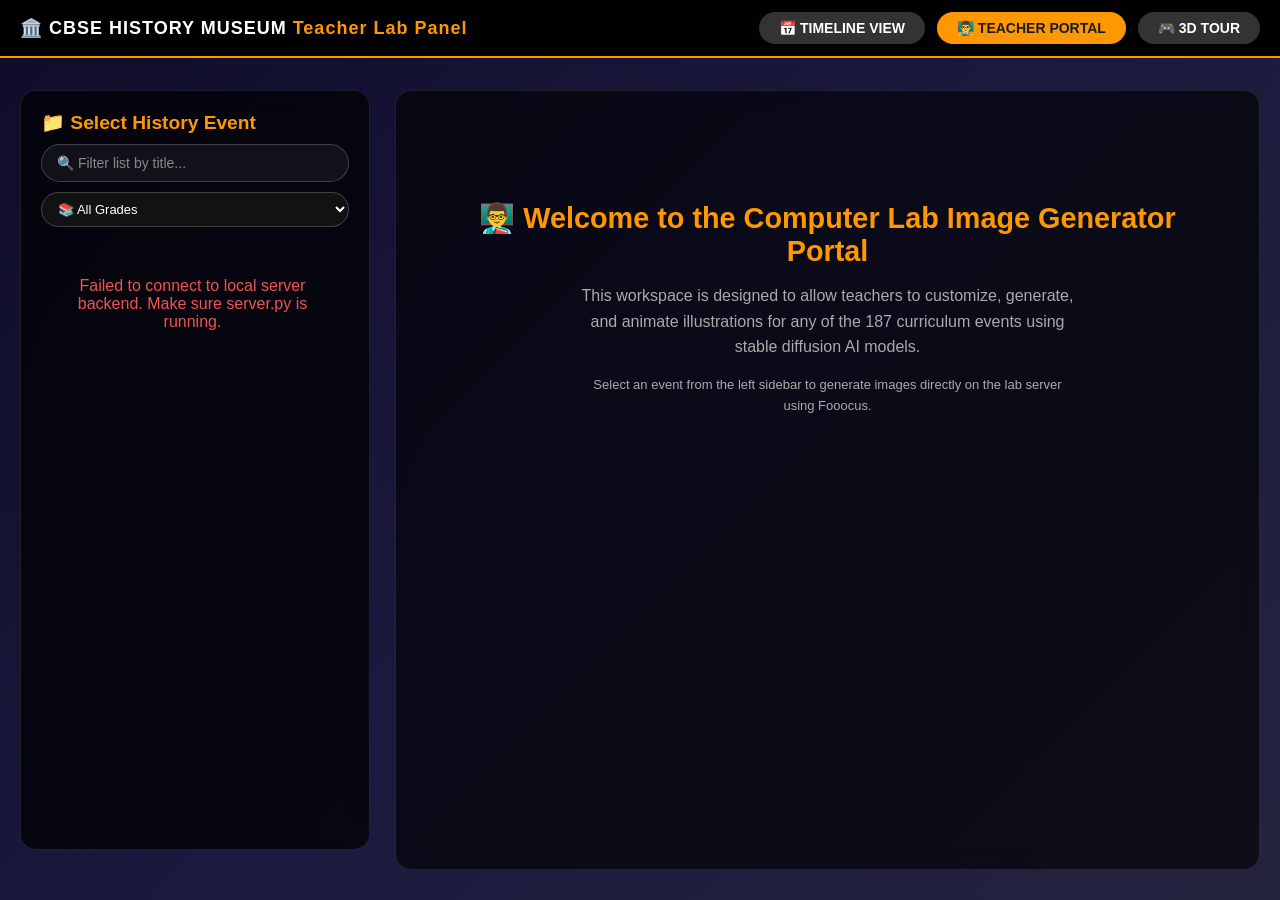
==== admin.html @ 022af776 "Reduce GIF assets and add teacher Fooocus guidance" ====
<!DOCTYPE html>
<html lang="en">
<head>
    <meta charset="UTF-8">
    <meta name="viewport" content="width=device-width, initial-scale=1.0">
    <title>Teacher Portal: Lab Image Creator | CBSE History Museum</title>
    <link rel="stylesheet" href="timeline.css">
    <style>
        .admin-layout {
            display: grid;
            grid-template-columns: 350px 1fr;
            gap: 25px;
            padding: 90px 20px 30px;
            max-width: 1400px;
            margin: 0 auto;
            min-height: 100vh;
        }

        @media (max-width: 900px) {
            .admin-layout {
                grid-template-columns: 1fr;
            }
        }

        /* Left Side: Sidebar list */
        .sidebar {
            background: rgba(0, 0, 0, 0.7);
            backdrop-filter: blur(10px);
            border-radius: 16px;
            border: 1px solid rgba(255, 255, 255, 0.1);
            padding: 20px;
            display: flex;
            flex-direction: column;
            height: calc(100vh - 140px);
            position: sticky;
            top: 90px;
        }

        .sidebar-header {
            margin-bottom: 15px;
        }

        .sidebar-header h2 {
            font-size: 1.2rem;
            color: #ff9800;
            margin-bottom: 10px;
            display: flex;
            align-items: center;
            gap: 8px;
        }

        .sidebar-search {
            width: 100%;
            padding: 10px 15px;
            border-radius: 20px;
            border: 1px solid rgba(255, 255, 255, 0.2);
            background: rgba(255, 255, 255, 0.05);
            color: white;
            outline: none;
            margin-bottom: 10px;
            font-size: 14px;
        }

        .sidebar-search::placeholder {
            color: #888;
        }

        .sidebar-filter {
            width: 100%;
            padding: 8px 12px;
            border-radius: 20px;
            border: 1px solid rgba(255, 255, 255, 0.2);
            background: rgba(20, 20, 20, 0.9);
            color: white;
            outline: none;
            margin-bottom: 15px;
            font-size: 13px;
        }

        .events-list {
            overflow-y: auto;
            flex-grow: 1;
            display: flex;
            flex-direction: column;
            gap: 8px;
            padding-right: 5px;
        }

        .event-item-btn {
            background: rgba(255, 255, 255, 0.03);
            border: 1px solid rgba(255, 255, 255, 0.05);
            border-radius: 10px;
            padding: 12px;
            text-align: left;
            color: white;
            cursor: pointer;
            transition: all 0.2s ease;
            display: flex;
            flex-direction: column;
            gap: 4px;
        }

        .event-item-btn:hover {
            background: rgba(255, 152, 0, 0.1);
            border-color: rgba(255, 152, 0, 0.3);
        }

        .event-item-btn.active {
            background: rgba(255, 152, 0, 0.2);
            border-color: #ff9800;
            box-shadow: 0 0 10px rgba(255, 152, 0, 0.2);
        }

        .event-item-title {
            font-weight: bold;
            font-size: 14px;
            line-height: 1.3;
        }

        .event-item-meta {
            font-size: 11px;
            color: #aaa;
            display: flex;
            justify-content: space-between;
            align-items: center;
        }

        .status-indicator {
            font-size: 10px;
            padding: 2px 6px;
            border-radius: 10px;
            font-weight: bold;
        }

        .status-fallback {
            background: rgba(255, 255, 255, 0.1);
            color: #ccc;
        }

        .status-custom {
            background: rgba(76, 175, 80, 0.2);
            color: #4caf50;
            border: 1px solid #4caf50;
        }

        /* Right Side: Creator Panel */
        .creator-panel {
            background: rgba(0, 0, 0, 0.6);
            backdrop-filter: blur(10px);
            border-radius: 16px;
            border: 1px solid rgba(255, 255, 255, 0.1);
            padding: 30px;
            display: flex;
            flex-direction: column;
            gap: 25px;
        }

        .welcome-view {
            text-align: center;
            padding: 80px 20px;
            display: flex;
            flex-direction: column;
            align-items: center;
            justify-content: center;
            gap: 15px;
        }

        .welcome-view h2 {
            color: #ff9800;
            font-size: 1.8rem;
        }

        .welcome-view p {
            color: #aaa;
            max-width: 500px;
            line-height: 1.6;
        }

        .creator-grid {
            display: grid;
            grid-template-columns: 1fr 1fr;
            gap: 25px;
        }

        @media (max-width: 1100px) {
            .creator-grid {
                grid-template-columns: 1fr;
            }
        }

        .preview-column {
            display: flex;
            flex-direction: column;
            gap: 20px;
        }

        .form-column {
            display: flex;
            flex-direction: column;
            gap: 20px;
        }

        /* Preview Card */
        .preview-card {
            background: rgba(255, 255, 255, 0.03);
            border: 1px solid rgba(255, 255, 255, 0.1);
            border-radius: 16px;
            overflow: hidden;
            display: flex;
            flex-direction: column;
            position: relative;
        }

        .preview-image-box {
            width: 100%;
            height: 250px;
            position: relative;
            background: #111;
            overflow: hidden;
        }

        .preview-image {
            width: 100%;
            height: 100%;
            object-fit: cover;
            position: absolute;
            top: 0;
            left: 0;
        }

        .preview-image.animate {
            animation: kenburns 20s infinite ease-in-out;
        }

        .badge-ai-indicator {
            position: absolute;
            top: 15px;
            left: 15px;
            background: linear-gradient(45deg, #4caf50, #8bc34a);
            color: white;
            padding: 4px 10px;
            border-radius: 12px;
            font-size: 10px;
            font-weight: bold;
            z-index: 10;
        }

        .badge-fallback-indicator {
            position: absolute;
            top: 15px;
            left: 15px;
            background: rgba(0, 0, 0, 0.7);
            color: #bbb;
            border: 1px solid rgba(255, 255, 255, 0.2);
            padding: 4px 10px;
            border-radius: 12px;
            font-size: 10px;
            font-weight: bold;
            z-index: 10;
        }

        .preview-details {
            padding: 20px;
            border-top: 1px solid rgba(255, 255, 255, 0.05);
        }

        .preview-details .title {
            font-size: 1.3rem;
            font-weight: bold;
            margin-bottom: 6px;
            color: #ff9800;
        }

        .preview-details .sub {
            font-size: 0.85rem;
            color: #aaa;
            margin-bottom: 12px;
        }

        .preview-metadata {
            display: flex;
            gap: 10px;
            flex-wrap: wrap;
        }

        .meta-pill {
            background: rgba(255, 255, 255, 0.08);
            padding: 4px 10px;
            border-radius: 8px;
            font-size: 11px;
            color: #ddd;
        }

        /* Form fields */
        .form-group {
            display: flex;
            flex-direction: column;
            gap: 8px;
        }

        .form-group label {
            font-size: 0.9rem;
            font-weight: bold;
            color: #ff9800;
            text-transform: uppercase;
            letter-spacing: 0.5px;
        }

        .form-input {
            width: 100%;
            padding: 12px;
            border-radius: 10px;
            border: 1px solid rgba(255, 255, 255, 0.15);
            background: rgba(0, 0, 0, 0.5);
            color: white;
            font-size: 14px;
            outline: none;
            transition: border-color 0.2s;
        }

        .form-input:focus {
            border-color: #ff9800;
        }

        textarea.form-input {
            height: 100px;
            resize: vertical;
            line-height: 1.5;
        }

        /* Generation modes selectors */
        .mode-selectors {
            display: grid;
            grid-template-columns: repeat(3, 1fr);
            gap: 10px;
        }

        .mode-option {
            background: rgba(255, 255, 255, 0.03);
            border: 1px solid rgba(255, 255, 255, 0.1);
            border-radius: 12px;
            padding: 12px 10px;
            cursor: pointer;
            text-align: center;
            transition: all 0.2s;
            display: flex;
            flex-direction: column;
            align-items: center;
            gap: 6px;
        }

        .mode-option:hover {
            background: rgba(255, 152, 0, 0.05);
            border-color: rgba(255, 152, 0, 0.3);
        }

        .mode-option.active {
            background: rgba(255, 152, 0, 0.15);
            border-color: #ff9800;
            box-shadow: 0 0 10px rgba(255, 152, 0, 0.15);
        }

        .mode-option .icon {
            font-size: 1.3rem;
        }

        .mode-option .title {
            font-weight: bold;
            font-size: 11px;
            color: white;
        }

        .mode-option .sub {
            font-size: 9px;
            color: #aaa;
        }

        /* Actions */
        .actions-row {
            display: flex;
            gap: 15px;
        }

        .btn-primary {
            flex: 2;
            background: #ff9800;
            color: #1a1a2e;
            border: none;
            padding: 14px 20px;
            border-radius: 12px;
            font-weight: bold;
            font-size: 14px;
            cursor: pointer;
            transition: all 0.2s ease;
            display: flex;
            align-items: center;
            justify-content: center;
            gap: 8px;
        }

        .btn-primary:hover:not(:disabled) {
            background: #ffb74d;
            box-shadow: 0 0 15px rgba(255, 152, 0, 0.4);
            transform: translateY(-1px);
        }

        .btn-primary:disabled {
            background: #555;
            color: #888;
            cursor: not-allowed;
        }

        .btn-secondary {
            flex: 1;
            background: rgba(255, 255, 255, 0.08);
            border: 1px solid rgba(255, 255, 255, 0.15);
            color: white;
            padding: 14px 20px;
            border-radius: 12px;
            font-weight: bold;
            font-size: 14px;
            cursor: pointer;
            transition: all 0.2s ease;
        }

        .btn-secondary:hover:not(:disabled) {
            background: rgba(255, 255, 255, 0.15);
        }

        /* Progress terminal */
        .terminal-box {
            background: #080810;
            border: 1px solid rgba(255, 255, 255, 0.1);
            border-radius: 12px;
            padding: 15px;
            font-family: 'Courier New', Courier, monospace;
            font-size: 12px;
            height: 120px;
            overflow-y: auto;
            display: flex;
            flex-direction: column;
            gap: 5px;
            color: #a5d6a7;
        }

        .terminal-box .error-log {
            color: #ef5350;
        }

        .terminal-box .info-log {
            color: #ffb74d;
        }

        .doc-panel {
            background: rgba(255, 255, 255, 0.02);
            border-radius: 12px;
            border: 1px dashed rgba(255, 255, 255, 0.15);
            padding: 20px;
        }

        .doc-panel h3 {
            color: #ff9800;
            font-size: 0.95rem;
            margin-bottom: 10px;
            text-transform: uppercase;
            letter-spacing: 0.5px;
        }

        .doc-panel ul {
            padding-left: 20px;
            display: flex;
            flex-direction: column;
            gap: 6px;
            font-size: 12px;
            color: #ccc;
            line-height: 1.5;
        }

        .doc-panel code {
            background: rgba(0, 0, 0, 0.5);
            padding: 2px 6px;
            border-radius: 4px;
            color: #ffe0b2;
            font-family: monospace;
        }
    </style>
</head>
<body>

    <div class="mode-toggle-bar">
        <div class="logo">🏛️ CBSE HISTORY MUSEUM <span>Teacher Lab Panel</span></div>
        <div class="mode-buttons">
            <a href="index.html" class="mode-btn">📅 TIMELINE VIEW</a>
            <a href="admin.html" class="mode-btn active">👨‍🏫 TEACHER PORTAL</a>
            <a href="3d.html" class="mode-btn">🎮 3D TOUR</a>
        </div>
    </div>

    <div class="admin-layout">
        <!-- Left: Event Selector Sidebar -->
        <aside class="sidebar">
            <div class="sidebar-header">
                <h2>📁 Select History Event</h2>
                <input type="text" id="eventSearch" class="sidebar-search" placeholder="🔍 Filter list by title...">
                <select id="gradeFilter" class="sidebar-filter">
                    <option value="all">📚 All Grades</option>
                    <option value="Grade 6">📘 Grade 6</option>
                    <option value="Grade 7">📙 Grade 7</option>
                    <option value="Grade 8">📕 Grade 8</option>
                    <option value="Grade 9">📗 Grade 9</option>
                    <option value="Grade 10">📓 Grade 10</option>
                </select>
            </div>
            
            <div class="events-list" id="eventsListContainer">
                <div style="text-align: center; color: #888; padding: 20px;">Loading events...</div>
            </div>
        </aside>

        <!-- Right: Generator Panel -->
        <main class="creator-panel" id="creatorPanel">
            <div class="welcome-view" id="welcomeView">
                <h2>👨‍🏫 Welcome to the Computer Lab Image Generator Portal</h2>
                <p>This workspace is designed to allow teachers to customize, generate, and animate illustrations for any of the 187 curriculum events using stable diffusion AI models.</p>
                <p style="font-size: 13px;">Select an event from the left sidebar to generate images directly on the lab server using Fooocus.</p>
            </div>

            <div id="editorContent" style="display: none;">
                <div class="creator-grid">
                    <!-- Column 1: Live Preview -->
                    <section class="preview-column">
                        <div class="preview-card">
                            <div id="imageStatusBadge" class="badge-fallback-indicator">CLOCK FALLBACK</div>
                            <div class="preview-image-box">
                                <img id="currentImagePreview" src="images/history_fallback.png" class="preview-image animate" alt="Preview Image">
                            </div>
                            <div class="preview-details">
                                <div id="previewTitle" class="title">Event Title</div>
                                <div id="previewSubtitle" class="sub">Subtitle | Chapter Info</div>
                                <div class="preview-metadata">
                                    <span id="previewGrade" class="meta-pill">Grade 6</span>
                                    <span id="previewYear" class="meta-pill">c. 3000 BCE</span>
                                    <span id="previewLocation" class="meta-pill">Location</span>
                                </div>
                            </div>
                        </div>

                        <!-- Live Details Page view -->
                        <a id="liveLinkBtn" href="#" target="_blank" class="btn-secondary" style="text-align: center; text-decoration: none;">
                            👁️ View Live in Museum Details
                        </a>

                        <div class="doc-panel">
                            <h3>⚡ How to set up Fooocus in your Lab</h3>
                            <ul>
                                <li>Ensure the Fooocus server is running on the lab network (typically: <code>http://127.0.0.1:7865</code>).</li>
                                <li>Make sure API access is enabled. If you use a customized Fooocus API server wrapper, specify the host IP in the form.</li>
                                <li>Use **Cloud Mode (Pollinations)** to test and play without running Fooocus locally.</li>
                                <li>The server will automatically crop, downscale, compile a high-quality Ken Burns panning motion GIF, and update <code>events_data.json</code> instantly!</li>
                            </ul>
                        </div>
                    </section>

                    <!-- Column 2: Generator controls -->
                    <section class="form-column">
                        <div class="form-group">
                            <label>1. Prompt Generator</label>
                            <textarea id="promptInput" class="form-input" placeholder="Type image prompt..."></textarea>
                            <span style="font-size: 11px; color: #888;">Feel free to customize the historical setting, color palette, or artistic style (e.g. oil painting, ancient sculpture, cinematic).</span>
                        </div>

                        <div class="form-group">
                            <label>2. Image Generator Mode</label>
                            <div class="mode-selectors">
                                <div class="mode-option active" data-mode="fooocus">
                                    <span class="icon">💻</span>
                                    <span class="title">Fooocus Local</span>
                                    <span class="sub">Lab Server (Gradio)</span>
                                </div>
                                <div class="mode-option" data-mode="pollinations">
                                    <span class="icon">☁️</span>
                                    <span class="title">Pollinations</span>
                                    <span class="sub">Cloud (No GPU needed)</span>
                                </div>
                                <div class="mode-option" data-mode="procedural">
                                    <span class="icon">🎴</span>
                                    <span class="title">Procedural</span>
                                    <span class="sub">Text Display Card</span>
                                </div>
                            </div>
                        </div>

                        <div class="form-group">
                            <label>3. Animation Effect</label>
                            <select id="animationEffect" class="form-input">
                                <option value="auto" selected>✨ Auto-Detect (Based on Image Content)</option>
                                <option value="kenburns">🎬 Ken Burns (Zoom & Pan)</option>
                                <option value="fire">🔥 Campfire Burn (Flickering & Sparks)</option>
                                <option value="wheel">🌀 Spinning Wheel (Rotation)</option>
                            </select>
                        </div>

                        <div class="form-group" id="hostUrlGroup">
                            <label>4. Local Fooocus Server URL</label>
                            <input type="text" id="hostUrl" class="form-input" value="http://127.0.0.1:7865">
                        </div>

                        <div class="form-group">
                            <label>5. Compilation Console</label>
                            <div class="terminal-box" id="terminalLogs">
                                <div>Console ready. Select generating method and click submit.</div>
                            </div>
                        </div>

                        <div class="actions-row">
                            <button id="btnGenerate" class="btn-primary">
                                🎨 Generate Animated GIF
                            </button>
                            <button id="btnReset" class="btn-secondary" style="border-color: #ef5350; color: #ef5350;">
                                🔄 Reset to Default
                            </button>
                        </div>
                    </section>
                </div>
            </div>
        </main>
    </div>

    <script>
        let allEvents = [];
        let selectedEvent = null;
        let currentMode = "fooocus";

        // Load all events from server
        async function fetchEvents() {
            try {
                const res = await fetch("/api/events");
                allEvents = await res.json();
                renderEventsList();
            } catch (err) {
                console.error("Failed to load events:", err);
                document.getElementById("eventsListContainer").innerHTML = 
                    `<div style="color: #ef5350; text-align: center; padding: 20px;">Failed to connect to local server backend. Make sure server.py is running.</div>`;
            }
        }

        // Render Sidebar List
        function renderEventsList() {
            const container = document.getElementById("eventsListContainer");
            const searchVal = document.getElementById("eventSearch").value.toLowerCase();
            const gradeVal = document.getElementById("gradeFilter").value;

            let filtered = allEvents;

            if (gradeVal !== "all") {
                filtered = filtered.filter(e => e.grade === gradeVal || e.grade.includes(gradeVal.replace("Grade ", "")));
            }

            if (searchVal.trim() !== "") {
                filtered = filtered.filter(e => 
                    e.title.toLowerCase().includes(searchVal) || 
                    e.subtitle.toLowerCase().includes(searchVal) ||
                    e.era.toLowerCase().includes(searchVal)
                );
            }

            if (filtered.length === 0) {
                container.innerHTML = `<div style="text-align: center; color: #666; padding: 20px;">No events match your filters</div>`;
                return;
            }

            container.innerHTML = filtered.map(event => {
                const isCustom = event.is_ai_image && event.image !== "images/history_fallback.png";
                const badgeClass = isCustom ? "status-custom" : "status-fallback";
                const badgeText = isCustom ? "CUSTOM GIF" : "CLOCK FALLBACK";
                const isActive = selectedEvent && selectedEvent.id === event.id ? "active" : "";

                return `
                    <div class="event-item-btn ${isActive}" onclick="selectEvent(${event.id})">
                        <div class="event-item-title">${escapeHtml(event.title)}</div>
                        <div class="event-item-meta">
                            <span>📅 ${escapeHtml(event.year)}</span>
                            <span class="status-indicator ${badgeClass}">${badgeText}</span>
                        </div>
                    </div>
                `;
            }).join("");
        }

        function escapeHtml(str) {
            return String(str || "").replace(/[&<>"']/g, m => ({
                "&": "&amp;", "<": "&lt;", ">": "&gt;", '"': "&quot;", "'": "&#39;"
            }[m]));
        }

        // Handle Event Selection
        function selectEvent(id) {
            selectedEvent = allEvents.find(e => e.id === id);
            
            // Highlight selected in sidebar
            renderEventsList();

            // Hide welcome, show editor
            document.getElementById("welcomeView").style.display = "none";
            document.getElementById("editorContent").style.display = "block";

            // Populate preview details
            document.getElementById("previewTitle").textContent = selectedEvent.title;
            document.getElementById("previewSubtitle").textContent = selectedEvent.subtitle;
            document.getElementById("previewGrade").textContent = selectedEvent.grade;
            document.getElementById("previewYear").textContent = selectedEvent.year;
            document.getElementById("previewLocation").textContent = `📍 ${selectedEvent.location}`;
            
            const previewImg = document.getElementById("currentImagePreview");
            // Set image with cache-buster to force reload when updated
            previewImg.src = selectedEvent.image + "?cb=" + new Date().getTime();
            
            // Badge
            const badge = document.getElementById("imageStatusBadge");
            if (selectedEvent.is_ai_image && selectedEvent.image !== "images/history_fallback.png") {
                badge.className = "badge-ai-indicator";
                badge.textContent = "CUSTOM GIF MOTION";
            } else {
                badge.className = "badge-fallback-indicator";
                badge.textContent = "CLOCK FALLBACK";
            }

            // Live link
            document.getElementById("liveLinkBtn").href = `detail.html?id=${selectedEvent.id}`;

            // Populate default prompt template
            let cause_text = selectedEvent.cause_effect || "";
            cause_text = cause_text.replace("Cause & effect details not available.", "").trim();
            const clean_cause = cause_text.substring(0, 100);
            
            const defaultPrompt = `A historical illustration representing ${selectedEvent.title}. ${clean_cause} Era: ${selectedEvent.era}, Year: ${selectedEvent.year}. Dramatic lighting, oil painting illustration style, highly detailed, masterwork.`;
            document.getElementById("promptInput").value = defaultPrompt;

            // Default to smart auto-detection
            document.getElementById("animationEffect").value = "auto";

            // Clear terminal
            document.getElementById("terminalLogs").innerHTML = `<div>Selected event ${selectedEvent.id}: "${selectedEvent.title}"</div>`;
        }

        // Log to terminal box
        function logToTerminal(message, type = "success") {
            const box = document.getElementById("terminalLogs");
            const div = document.createElement("div");
            if (type === "error") {
                div.className = "error-log";
            } else if (type === "info") {
                div.className = "info-log";
            }
            div.textContent = `[${new Date().toLocaleTimeString()}] ${message}`;
            box.appendChild(div);
            box.scrollTop = box.scrollHeight;
        }

        // Mode toggling
        document.querySelectorAll(".mode-option").forEach(opt => {
            opt.addEventListener("click", () => {
                document.querySelectorAll(".mode-option").forEach(el => el.classList.remove("active"));
                opt.classList.add("active");
                currentMode = opt.dataset.mode;

                const hostGroup = document.getElementById("hostUrlGroup");
                if (currentMode === "fooocus") {
                    hostGroup.style.display = "flex";
                } else {
                    hostGroup.style.display = "none";
                }
                logToTerminal(`Switched mode to ${currentMode.toUpperCase()}`, "info");
            });
        });

        // Trigger Generator
        document.getElementById("btnGenerate").addEventListener("click", async () => {
            if (!selectedEvent) return;

            const prompt = document.getElementById("promptInput").value.trim();
            const host = document.getElementById("hostUrl").value.trim();
            
            if (prompt === "") {
                alert("Please write a prompt.");
                return;
            }

            const btn = document.getElementById("btnGenerate");
            btn.disabled = true;
            btn.textContent = "⌛ Compiling GIF...";

            logToTerminal(`Starting generation process (Mode: ${currentMode.toUpperCase()})...`, "info");
            logToTerminal(`Prompt: "${prompt}"`, "info");
            
            if (currentMode === "fooocus") {
                logToTerminal(`Targeting Fooocus Local Server: ${host}`, "info");
            }

            try {
                const response = await fetch("/api/generate", {
                    method: "POST",
                    headers: { "Content-Type": "application/json" },
                    body: JSON.stringify({
                        id: selectedEvent.id,
                        prompt: prompt,
                        mode: currentMode,
                        host: host,
                        effect: document.getElementById("animationEffect").value
                    })
                });

                const data = await response.json();
                
                if (response.ok && data.success) {
                    const detectedStr = {
                        "fire": "🔥 Campfire Burn (Flickering & Sparks)",
                        "wheel": "🌀 Spinning Wheel (Rotation)",
                        "kenburns": "🎬 Ken Burns (Zoom & Pan)"
                    }[data.detected_effect] || data.detected_effect;
                    
                    logToTerminal(`GIF generation successful! File saved to: ${data.image_path}`);
                    logToTerminal(`Auto-detected animation effect applied: ${detectedStr}`, "info");
                    logToTerminal(`Timeline JSON database has been updated automatically.`);
                    
                    // Reload event details
                    selectedEvent.image = data.image_path;
                    selectedEvent.is_ai_image = true;
                    
                    // Force refresh preview image
                    const previewImg = document.getElementById("currentImagePreview");
                    previewImg.src = data.image_path + "?cb=" + new Date().getTime();
                    
                    const badge = document.getElementById("imageStatusBadge");
                    badge.className = "badge-ai-indicator";
                    badge.textContent = "CUSTOM GIF MOTION";

                    // Update local event object in array
                    const idx = allEvents.findIndex(e => e.id === selectedEvent.id);
                    if (idx !== -1) {
                        allEvents[idx].image = data.image_path;
                        allEvents[idx].is_ai_image = true;
                    }
                    renderEventsList();
                } else {
                    logToTerminal(`Error: ${data.message || 'Unknown server error'}`, "error");
                }
            } catch (err) {
                console.error("Generator request failed:", err);
                logToTerminal(`Connection Error: Server did not respond. Check backend server logs.`, "error");
            } finally {
                btn.disabled = false;
                btn.textContent = "🎨 Generate Animated GIF";
            }
        });

        // Reset to clock fallback
        document.getElementById("btnReset").addEventListener("click", async () => {
            if (!selectedEvent) return;

            if (!confirm(`Are you sure you want to reset "${selectedEvent.title}" back to the default clock fallback? This will remove the custom GIF.`)) {
                return;
            }

            const btn = document.getElementById("btnReset");
            btn.disabled = true;

            logToTerminal(`Resetting event ${selectedEvent.id} back to fallback...`, "info");

            try {
                const response = await fetch("/api/reset_event", {
                    method: "POST",
                    headers: { "Content-Type": "application/json" },
                    body: JSON.stringify({ id: selectedEvent.id })
                });

                const data = await response.json();
                if (response.ok && data.success) {
                    logToTerminal(`Event reset successful.`);
                    
                    selectedEvent.image = "images/history_fallback.png";
                    selectedEvent.is_ai_image = false;
                    
                    const previewImg = document.getElementById("currentImagePreview");
                    previewImg.src = "images/history_fallback.png";
                    
                    const badge = document.getElementById("imageStatusBadge");
                    badge.className = "badge-fallback-indicator";
                    badge.textContent = "CLOCK FALLBACK";

                    const idx = allEvents.findIndex(e => e.id === selectedEvent.id);
                    if (idx !== -1) {
                        allEvents[idx].image = "images/history_fallback.png";
                        allEvents[idx].is_ai_image = false;
                    }
                    renderEventsList();
                } else {
                    logToTerminal(`Error: ${data.message || 'Unknown error during reset'}`, "error");
                }
            } catch (err) {
                logToTerminal(`Connection Error: Reset request failed.`, "error");
            } finally {
                btn.disabled = false;
            }
        });

        // Setup search/filter events
        document.getElementById("eventSearch").addEventListener("input", renderEventsList);
        document.getElementById("gradeFilter").addEventListener("change", renderEventsList);

        // Fetch initial list
        fetchEvents();
    </script>
</body>
</html>
---- timeline.css ----
* {
    margin: 0;
    padding: 0;
    box-sizing: border-box;
}

body {
    font-family: 'Segoe UI', 'Poppins', 'Arial', sans-serif;
    background: linear-gradient(135deg, #0f0c29, #1a1a3e, #24243e);
    min-height: 100vh;
    color: white;
}

.mode-toggle-bar {
    position: fixed;
    top: 0;
    left: 0;
    right: 0;
    background: rgba(0, 0, 0, 0.95);
    backdrop-filter: blur(10px);
    padding: 12px 20px;
    display: flex;
    justify-content: space-between;
    align-items: center;
    flex-wrap: wrap;
    gap: 15px;
    z-index: 1000;
    border-bottom: 2px solid #ff9800;
}

.logo {
    font-size: 18px;
    font-weight: bold;
    letter-spacing: 1px;
}

.logo span {
    color: #ff9800;
}

.mode-buttons {
    display: flex;
    gap: 12px;
}

.mode-btn {
    background: #333;
    border: none;
    color: white;
    padding: 8px 20px;
    border-radius: 30px;
    cursor: pointer;
    font-size: 14px;
    font-weight: bold;
    text-decoration: none;
    transition: all 0.3s ease;
}

.mode-btn.active {
    background: #ff9800;
    color: #1a1a2e;
}

.mode-btn:hover {
    background: #ffb74d;
    color: #1a1a2e;
}

.timeline-view {
    padding: 80px 20px 50px;
    max-width: 1200px;
    margin: 0 auto;
}

.timeline-header {
    text-align: center;
    margin-bottom: 40px;
}

.timeline-header h1 {
    font-size: 32px;
    margin-bottom: 10px;
}

.timeline-header h1 span {
    color: #ff9800;
}

.timeline-header .subtitle {
    color: #ccc;
    font-size: 14px;
}

.timeline {
    position: relative;
    padding: 20px 0;
}

.timeline::before {
    content: '';
    position: absolute;
    left: 50%;
    transform: translateX(-50%);
    width: 4px;
    height: 100%;
    background: linear-gradient(to bottom, #ff9800, #ff5722, #ff9800);
    border-radius: 2px;
}

.timeline-item {
    position: relative;
    margin-bottom: 40px;
    display: flex;
    justify-content: center;
    width: 100%;
}

.timeline-item.left {
    justify-content: flex-start;
}

.timeline-item.right {
    justify-content: flex-end;
}

.timeline-content {
    width: 45%;
    background: rgba(0, 0, 0, 0.7);
    backdrop-filter: blur(5px);
    border-radius: 16px;
    padding: 20px;
    border-left: 5px solid;
    transition: transform 0.3s ease, box-shadow 0.3s ease;
    cursor: pointer;
}

.timeline-content:hover {
    transform: translateY(-5px);
    box-shadow: 0 15px 35px rgba(0, 0, 0, 0.3);
}

.year-badge {
    display: inline-block;
    background: #ff9800;
    color: #1a1a2e;
    padding: 4px 12px;
    border-radius: 20px;
    font-size: 12px;
    font-weight: bold;
    margin-bottom: 10px;
}

.timeline-content .title {
    font-size: 18px;
    font-weight: bold;
    margin-bottom: 8px;
}

.timeline-content .subtitle {
    font-size: 13px;
    color: #ccc;
    margin-bottom: 10px;
}

.grade-badge {
    display: inline-block;
    background: rgba(255, 255, 255, 0.2);
    padding: 2px 8px;
    border-radius: 15px;
    font-size: 10px;
    margin-right: 8px;
}

.location-badge {
    display: inline-block;
    background: rgba(255, 152, 0, 0.3);
    padding: 2px 8px;
    border-radius: 15px;
    font-size: 10px;
}

.cause-preview {
    font-size: 12px;
    color: #aaa;
    margin-top: 12px;
    padding-top: 10px;
    border-top: 1px solid #333;
}

.timeline-dot {
    position: absolute;
    left: 50%;
    transform: translateX(-50%);
    width: 16px;
    height: 16px;
    background: #ff9800;
    border-radius: 50%;
    border: 3px solid #fff;
    z-index: 2;
    top: 25px;
}

.era-label {
    position: absolute;
    left: 50%;
    transform: translateX(-50%);
    background: rgba(255, 152, 0, 0.2);
    padding: 5px 15px;
    border-radius: 30px;
    font-size: 12px;
    font-weight: bold;
    color: #ff9800;
    white-space: nowrap;
    z-index: 3;
}

.timeline-controls {
    position: sticky;
    top: 70px;
    background: rgba(0, 0, 0, 0.85);
    backdrop-filter: blur(10px);
    padding: 12px 20px;
    border-radius: 50px;
    display: flex;
    justify-content: center;
    gap: 15px;
    margin-bottom: 30px;
    flex-wrap: wrap;
    z-index: 100;
}

.nav-btn {
    background: #ff9800;
    border: none;
    padding: 8px 20px;
    border-radius: 30px;
    cursor: pointer;
    font-weight: bold;
    color: #1a1a2e;
    transition: all 0.2s ease;
}

.nav-btn:hover {
    background: #ffb74d;
    transform: scale(1.02);
}

.search-box {
    padding: 8px 15px;
    border-radius: 30px;
    border: none;
    width: 250px;
    outline: none;
}

.filter-buttons {
    display: flex;
    gap: 8px;
    flex-wrap: wrap;
}

.filter-btn {
    background: #333;
    border: none;
    color: white;
    padding: 5px 12px;
    border-radius: 20px;
    cursor: pointer;
    font-size: 12px;
    transition: all 0.2s ease;
}

.filter-btn.active {
    background: #ff9800;
    color: #1a1a2e;
}

.scroll-indicator {
    position: fixed;
    bottom: 20px;
    right: 20px;
    background: #ff9800;
    width: 40px;
    height: 40px;
    border-radius: 50%;
    display: flex;
    align-items: center;
    justify-content: center;
    cursor: pointer;
    z-index: 100;
    box-shadow: 0 2px 10px rgba(0, 0, 0, 0.3);
    transition: all 0.2s ease;
}

.scroll-indicator:hover {
    transform: scale(1.1);
}

.modal {
    display: none;
    position: fixed;
    top: 0;
    left: 0;
    right: 0;
    bottom: 0;
    background: rgba(0, 0, 0, 0.95);
    z-index: 2000;
    justify-content: center;
    align-items: center;
}

.modal-content {
    background: linear-gradient(135deg, #1a1a2e, #16213e);
    max-width: 550px;
    width: 90%;
    border-radius: 20px;
    padding: 30px;
    border-top: 5px solid #ff9800;
    max-height: 80%;
    overflow-y: auto;
}

.modal-content h2 {
    color: #ff9800;
    margin-bottom: 15px;
}

.modal-content .close {
    float: right;
    font-size: 28px;
    cursor: pointer;
    color: #aaa;
    transition: color 0.2s;
}

.modal-content .close:hover {
    color: white;
}

.modal-year {
    display: inline-block;
    background: #ff9800;
    color: #1a1a2e;
    padding: 4px 12px;
    border-radius: 20px;
    font-size: 12px;
    font-weight: bold;
    margin: 10px 0;
}

.modal-subtitle {
    color: #ccc;
    margin: 10px 0;
}

.modal-cause-effect {
    margin-top: 15px;
    line-height: 1.6;
}

.modal-location {
    margin-top: 15px;
    color: #ff9800;
}

.modal-grade {
    margin-top: 5px;
}

.timeline-message {
    text-align: center;
    padding: 50px;
}

@keyframes spin {
    from { transform: rotate(0deg); }
    to { transform: rotate(360deg); }
}

@media (max-width: 768px) {
    .mode-toggle-bar {
        flex-direction: column;
    }

    .timeline-view {
        padding-top: 120px;
    }

    .timeline-controls {
        top: 110px;
        flex-direction: column;
        align-items: center;
    }

    .timeline::before {
        left: 20px;
    }

    .timeline-item {
        justify-content: flex-start !important;
        padding-left: 40px;
    }

    .timeline-content {
        width: calc(100% - 40px);
    }

    .timeline-dot {
        left: 20px;
    }

    .era-label {
        display: none;
    }
}

::-webkit-scrollbar {
    width: 8px;
}

::-webkit-scrollbar-track {
    background: #1a1a2e;
}

::-webkit-scrollbar-thumb {
    background: #ff9800;
    border-radius: 4px;
}

.card-image-container {
    width: 100%;
    height: 160px;
    overflow: hidden;
    border-radius: 12px;
    margin-bottom: 15px;
    position: relative;
}

.card-image {
    width: 100%;
    height: 100%;
    object-fit: cover;
    transition: transform 0.5s ease;
}

.timeline-content:hover .card-image {
    transform: scale(1.06);
}

.ai-label-badge {
    position: absolute;
    top: 10px;
    left: 10px;
    background: linear-gradient(45deg, #9c27b0, #e91e63);
    color: white;
    padding: 3px 10px;
    border-radius: 12px;
    font-size: 9px;
    font-weight: bold;
    letter-spacing: 0.5px;
    box-shadow: 0 2px 8px rgba(0, 0, 0, 0.4);
}
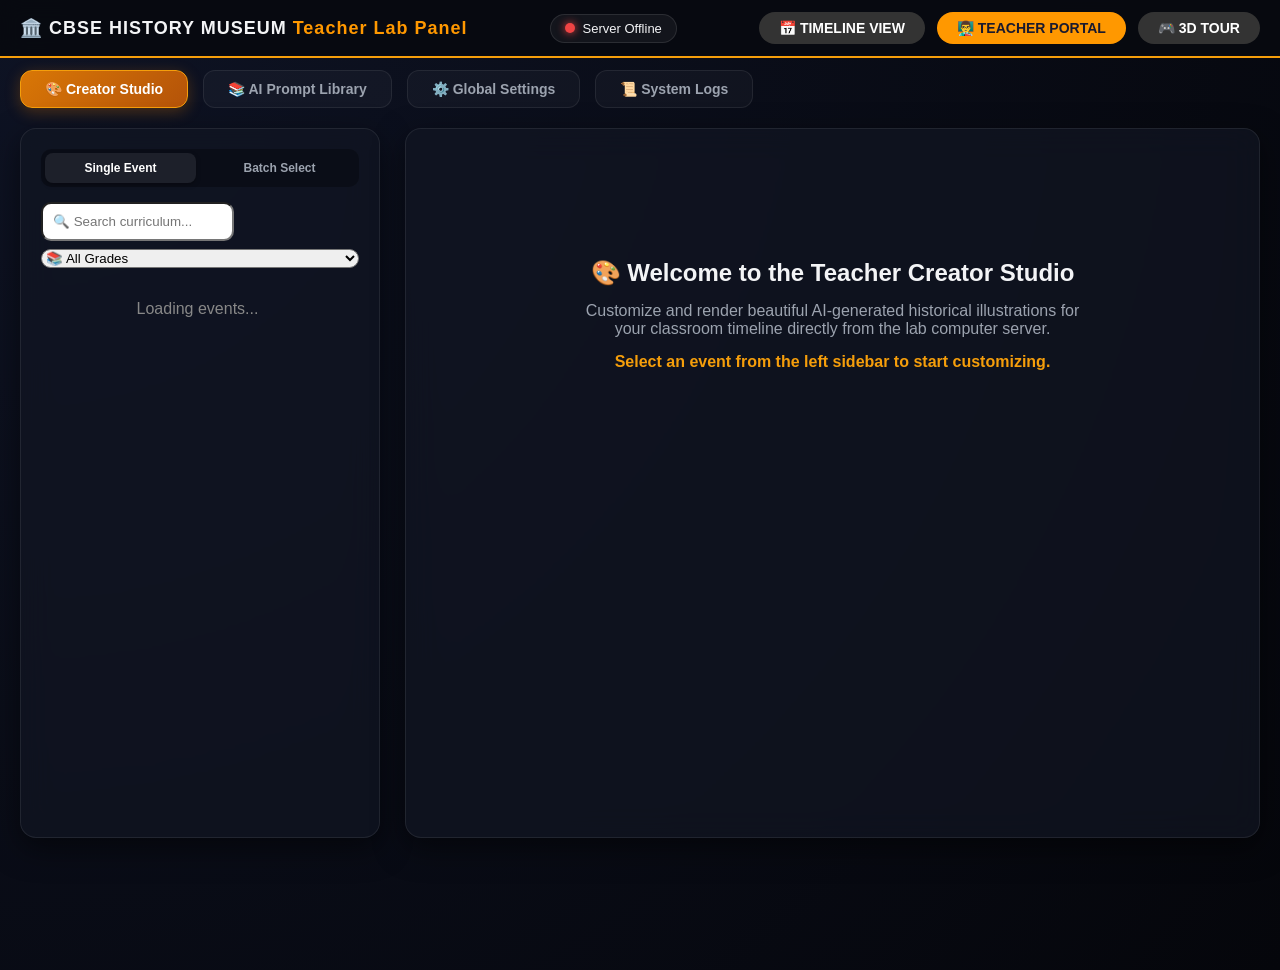
==== commit 20b38fe6: "feat: build modular FastAPI backend, 15+ loop animations, batch generator, settings & prompt library" ====
--- a/admin.html
+++ b/admin.html
@@ -3,78 +3,141 @@
 <head>
     <meta charset="UTF-8">
     <meta name="viewport" content="width=device-width, initial-scale=1.0">
-    <title>Teacher Portal: Lab Image Creator | CBSE History Museum</title>
+    <title>Teacher Creator Portal | CBSE History Museum</title>
     <link rel="stylesheet" href="timeline.css">
     <style>
+        :root {
+            --bg-darker: #080a10;
+            --bg-card: rgba(18, 22, 35, 0.7);
+            --border-glow: rgba(255, 152, 0, 0.2);
+            --emerald: #10b981;
+            --crimson: #ef4444;
+            --amber: #f59e0b;
+        }
+
+        body {
+            background: radial-gradient(circle at top left, #0e1324, #05060b);
+            color: #f3f4f6;
+            margin-top: 70px;
+        }
+
+        /* Top Bar Enhancements */
+        .mode-toggle-bar {
+            border-bottom: 2px solid var(--amber);
+            background: rgba(8, 10, 16, 0.95);
+        }
+
+        .server-status-pill {
+            display: flex;
+            align-items: center;
+            gap: 8px;
+            background: rgba(255, 255, 255, 0.05);
+            padding: 6px 14px;
+            border-radius: 20px;
+            font-size: 13px;
+            border: 1px solid rgba(255, 255, 255, 0.1);
+        }
+
+        .status-dot {
+            width: 10px;
+            height: 10px;
+            border-radius: 50%;
+            display: inline-block;
+        }
+        .status-online { background-color: var(--emerald); box-shadow: 0 0 8px var(--emerald); }
+        .status-offline { background-color: var(--crimson); box-shadow: 0 0 8px var(--crimson); }
+
+        /* Main Tabs Navigation */
+        .admin-nav {
+            display: flex;
+            gap: 15px;
+            max-width: 1400px;
+            margin: 25px auto 5px;
+            padding: 0 20px;
+        }
+
+        .tab-btn {
+            background: rgba(255, 255, 255, 0.03);
+            border: 1px solid rgba(255, 255, 255, 0.08);
+            color: #9ca3af;
+            padding: 10px 24px;
+            border-radius: 12px;
+            font-weight: 600;
+            font-size: 14px;
+            cursor: pointer;
+            transition: all 0.2s ease;
+        }
+
+        .tab-btn:hover {
+            color: white;
+            background: rgba(255, 255, 255, 0.08);
+        }
+
+        .tab-btn.active {
+            background: linear-gradient(135deg, #d97706, #b45309);
+            color: white;
+            border-color: var(--amber);
+            box-shadow: 0 4px 15px rgba(217, 119, 6, 0.3);
+        }
+
+        /* Layout Structure */
         .admin-layout {
             display: grid;
-            grid-template-columns: 350px 1fr;
+            grid-template-columns: 360px 1fr;
             gap: 25px;
-            padding: 90px 20px 30px;
+            padding: 15px 20px 30px;
             max-width: 1400px;
             margin: 0 auto;
-            min-height: 100vh;
-        }
-
-        @media (max-width: 900px) {
+            min-height: calc(100vh - 150px);
+        }
+
+        @media (max-width: 1024px) {
             .admin-layout {
                 grid-template-columns: 1fr;
             }
         }
 
-        /* Left Side: Sidebar list */
+        /* Sidebar styling */
         .sidebar {
-            background: rgba(0, 0, 0, 0.7);
-            backdrop-filter: blur(10px);
+            background: var(--bg-card);
+            backdrop-filter: blur(16px);
             border-radius: 16px;
-            border: 1px solid rgba(255, 255, 255, 0.1);
+            border: 1px solid rgba(255, 255, 255, 0.08);
             padding: 20px;
             display: flex;
             flex-direction: column;
-            height: calc(100vh - 140px);
+            height: calc(100vh - 190px);
             position: sticky;
             top: 90px;
-        }
-
-        .sidebar-header {
+            box-shadow: 0 10px 30px rgba(0,0,0,0.5);
+        }
+
+        .sidebar-mode-toggle {
+            display: grid;
+            grid-template-columns: 1fr 1fr;
+            gap: 8px;
+            background: rgba(0,0,0,0.3);
+            padding: 4px;
+            border-radius: 10px;
             margin-bottom: 15px;
         }
 
-        .sidebar-header h2 {
-            font-size: 1.2rem;
-            color: #ff9800;
-            margin-bottom: 10px;
-            display: flex;
-            align-items: center;
-            gap: 8px;
-        }
-
-        .sidebar-search {
-            width: 100%;
-            padding: 10px 15px;
-            border-radius: 20px;
-            border: 1px solid rgba(255, 255, 255, 0.2);
-            background: rgba(255, 255, 255, 0.05);
+        .mode-select-btn {
+            background: transparent;
+            border: none;
+            color: #9ca3af;
+            padding: 8px;
+            border-radius: 8px;
+            cursor: pointer;
+            font-size: 12px;
+            font-weight: bold;
+            transition: all 0.2s;
+        }
+
+        .mode-select-btn.active {
+            background: rgba(255,255,255,0.08);
             color: white;
-            outline: none;
-            margin-bottom: 10px;
-            font-size: 14px;
-        }
-
-        .sidebar-search::placeholder {
-            color: #888;
-        }
-
-        .sidebar-filter {
-            width: 100%;
-            padding: 8px 12px;
-            border-radius: 20px;
-            border: 1px solid rgba(255, 255, 255, 0.2);
-            background: rgba(20, 20, 20, 0.9);
-            color: white;
-            outline: none;
-            margin-bottom: 15px;
-            font-size: 13px;
+            box-shadow: 0 2px 5px rgba(0,0,0,0.3);
         }
 
         .events-list {
@@ -86,409 +149,533 @@
             padding-right: 5px;
         }
 
+        /* List Items */
         .event-item-btn {
-            background: rgba(255, 255, 255, 0.03);
+            background: rgba(255, 255, 255, 0.02);
             border: 1px solid rgba(255, 255, 255, 0.05);
-            border-radius: 10px;
-            padding: 12px;
-            text-align: left;
+            border-radius: 12px;
+            padding: 12px 15px;
+            display: flex;
+            gap: 12px;
+            align-items: center;
             color: white;
             cursor: pointer;
             transition: all 0.2s ease;
-            display: flex;
-            flex-direction: column;
-            gap: 4px;
         }
 
         .event-item-btn:hover {
-            background: rgba(255, 152, 0, 0.1);
-            border-color: rgba(255, 152, 0, 0.3);
+            background: rgba(255, 152, 0, 0.08);
+            border-color: rgba(255, 152, 0, 0.2);
         }
 
         .event-item-btn.active {
-            background: rgba(255, 152, 0, 0.2);
-            border-color: #ff9800;
-            box-shadow: 0 0 10px rgba(255, 152, 0, 0.2);
+            background: rgba(255, 152, 0, 0.15);
+            border-color: var(--amber);
+            box-shadow: 0 0 12px rgba(255, 152, 0, 0.25);
+        }
+
+        .checkbox-container {
+            display: none;
+            pointer-events: none;
+        }
+        .batch-mode .checkbox-container {
+            display: block;
+        }
+
+        .event-details-text {
+            flex-grow: 1;
         }
 
         .event-item-title {
-            font-weight: bold;
-            font-size: 14px;
+            font-weight: 600;
+            font-size: 13.5px;
             line-height: 1.3;
+            margin-bottom: 4px;
         }
 
         .event-item-meta {
             font-size: 11px;
-            color: #aaa;
+            color: #9ca3af;
             display: flex;
             justify-content: space-between;
+        }
+
+        /* Status colors */
+        .status-indicator {
+            font-size: 9.5px;
+            padding: 2px 6px;
+            border-radius: 8px;
+            font-weight: bold;
+        }
+        .status-fallback { background: rgba(255, 255, 255, 0.06); color: #ccc; }
+        .status-custom { background: rgba(16, 185, 129, 0.15); color: var(--emerald); border: 1px solid var(--emerald); }
+
+        /* Main Workspace Panels */
+        .workspace-panel {
+            background: var(--bg-card);
+            backdrop-filter: blur(16px);
+            border-radius: 16px;
+            border: 1px solid rgba(255, 255, 255, 0.08);
+            padding: 30px;
+            min-height: calc(100vh - 190px);
+            box-shadow: 0 10px 30px rgba(0,0,0,0.5);
+            display: none;
+        }
+
+        .workspace-panel.active {
+            display: block;
+        }
+
+        /* Alerts */
+        .alert-box {
+            background: rgba(239, 68, 68, 0.15);
+            border: 1px solid var(--crimson);
+            color: #fca5a5;
+            padding: 15px;
+            border-radius: 12px;
+            margin-bottom: 20px;
+            font-size: 14px;
+            display: none;
             align-items: center;
-        }
-
-        .status-indicator {
-            font-size: 10px;
-            padding: 2px 6px;
-            border-radius: 10px;
-            font-weight: bold;
-        }
-
-        .status-fallback {
-            background: rgba(255, 255, 255, 0.1);
-            color: #ccc;
-        }
-
-        .status-custom {
-            background: rgba(76, 175, 80, 0.2);
-            color: #4caf50;
-            border: 1px solid #4caf50;
-        }
-
-        /* Right Side: Creator Panel */
-        .creator-panel {
-            background: rgba(0, 0, 0, 0.6);
-            backdrop-filter: blur(10px);
-            border-radius: 16px;
-            border: 1px solid rgba(255, 255, 255, 0.1);
-            padding: 30px;
-            display: flex;
-            flex-direction: column;
-            gap: 25px;
-        }
-
-        .welcome-view {
-            text-align: center;
-            padding: 80px 20px;
-            display: flex;
-            flex-direction: column;
-            align-items: center;
-            justify-content: center;
-            gap: 15px;
-        }
-
-        .welcome-view h2 {
-            color: #ff9800;
-            font-size: 1.8rem;
-        }
-
-        .welcome-view p {
-            color: #aaa;
-            max-width: 500px;
-            line-height: 1.6;
-        }
-
+            gap: 10px;
+        }
+
+        /* Grid components */
         .creator-grid {
             display: grid;
             grid-template-columns: 1fr 1fr;
-            gap: 25px;
-        }
-
-        @media (max-width: 1100px) {
+            gap: 30px;
+        }
+
+        @media (max-width: 1150px) {
             .creator-grid {
                 grid-template-columns: 1fr;
             }
         }
 
-        .preview-column {
+        /* Preview container */
+        .preview-pane {
             display: flex;
             flex-direction: column;
             gap: 20px;
         }
 
-        .form-column {
-            display: flex;
-            flex-direction: column;
-            gap: 20px;
-        }
-
-        /* Preview Card */
         .preview-card {
-            background: rgba(255, 255, 255, 0.03);
-            border: 1px solid rgba(255, 255, 255, 0.1);
+            background: rgba(0, 0, 0, 0.3);
+            border: 1px solid rgba(255, 255, 255, 0.08);
             border-radius: 16px;
             overflow: hidden;
-            display: flex;
-            flex-direction: column;
             position: relative;
         }
 
-        .preview-image-box {
-            width: 100%;
-            height: 250px;
+        .preview-images-split {
+            display: grid;
+            grid-template-columns: 1fr 1fr;
+            height: 240px;
+            background: #000;
+        }
+
+        .image-half {
             position: relative;
-            background: #111;
-            overflow: hidden;
-        }
-
-        .preview-image {
+            height: 100%;
+            border-right: 1px solid rgba(255,255,255,0.1);
+        }
+
+        .image-half:last-child {
+            border-right: none;
+        }
+
+        .image-half img {
             width: 100%;
             height: 100%;
             object-fit: cover;
+        }
+
+        .half-label {
             position: absolute;
-            top: 0;
-            left: 0;
-        }
-
-        .preview-image.animate {
-            animation: kenburns 20s infinite ease-in-out;
-        }
-
-        .badge-ai-indicator {
-            position: absolute;
-            top: 15px;
-            left: 15px;
-            background: linear-gradient(45deg, #4caf50, #8bc34a);
-            color: white;
+            bottom: 10px;
+            left: 10px;
+            background: rgba(0,0,0,0.8);
             padding: 4px 10px;
-            border-radius: 12px;
+            border-radius: 6px;
             font-size: 10px;
             font-weight: bold;
-            z-index: 10;
-        }
-
-        .badge-fallback-indicator {
-            position: absolute;
-            top: 15px;
-            left: 15px;
-            background: rgba(0, 0, 0, 0.7);
-            color: #bbb;
-            border: 1px solid rgba(255, 255, 255, 0.2);
-            padding: 4px 10px;
-            border-radius: 12px;
-            font-size: 10px;
-            font-weight: bold;
-            z-index: 10;
+            letter-spacing: 0.5px;
         }
 
         .preview-details {
             padding: 20px;
-            border-top: 1px solid rgba(255, 255, 255, 0.05);
         }
 
         .preview-details .title {
-            font-size: 1.3rem;
+            font-size: 20px;
             font-weight: bold;
+            color: var(--amber);
             margin-bottom: 6px;
-            color: #ff9800;
-        }
-
-        .preview-details .sub {
-            font-size: 0.85rem;
-            color: #aaa;
-            margin-bottom: 12px;
-        }
-
-        .preview-metadata {
+        }
+
+        .preview-details .meta {
+            color: #9ca3af;
+            font-size: 13px;
+            margin-bottom: 15px;
+        }
+
+        .preview-details .pills {
             display: flex;
-            gap: 10px;
+            gap: 8px;
             flex-wrap: wrap;
         }
 
-        .meta-pill {
-            background: rgba(255, 255, 255, 0.08);
+        .pills .pill {
+            background: rgba(255,255,255,0.06);
             padding: 4px 10px;
             border-radius: 8px;
             font-size: 11px;
-            color: #ddd;
-        }
-
-        /* Form fields */
-        .form-group {
+        }
+
+        .action-buttons {
             display: flex;
-            flex-direction: column;
-            gap: 8px;
-        }
-
-        .form-group label {
-            font-size: 0.9rem;
-            font-weight: bold;
-            color: #ff9800;
-            text-transform: uppercase;
-            letter-spacing: 0.5px;
-        }
-
-        .form-input {
-            width: 100%;
-            padding: 12px;
-            border-radius: 10px;
-            border: 1px solid rgba(255, 255, 255, 0.15);
-            background: rgba(0, 0, 0, 0.5);
-            color: white;
-            font-size: 14px;
-            outline: none;
-            transition: border-color 0.2s;
-        }
-
-        .form-input:focus {
-            border-color: #ff9800;
-        }
-
-        textarea.form-input {
-            height: 100px;
-            resize: vertical;
-            line-height: 1.5;
-        }
-
-        /* Generation modes selectors */
-        .mode-selectors {
-            display: grid;
-            grid-template-columns: repeat(3, 1fr);
-            gap: 10px;
-        }
-
-        .mode-option {
-            background: rgba(255, 255, 255, 0.03);
-            border: 1px solid rgba(255, 255, 255, 0.1);
-            border-radius: 12px;
-            padding: 12px 10px;
-            cursor: pointer;
-            text-align: center;
-            transition: all 0.2s;
-            display: flex;
-            flex-direction: column;
-            align-items: center;
-            gap: 6px;
-        }
-
-        .mode-option:hover {
-            background: rgba(255, 152, 0, 0.05);
-            border-color: rgba(255, 152, 0, 0.3);
-        }
-
-        .mode-option.active {
-            background: rgba(255, 152, 0, 0.15);
-            border-color: #ff9800;
-            box-shadow: 0 0 10px rgba(255, 152, 0, 0.15);
-        }
-
-        .mode-option .icon {
-            font-size: 1.3rem;
-        }
-
-        .mode-option .title {
-            font-weight: bold;
-            font-size: 11px;
-            color: white;
-        }
-
-        .mode-option .sub {
-            font-size: 9px;
-            color: #aaa;
-        }
-
-        /* Actions */
-        .actions-row {
-            display: flex;
-            gap: 15px;
-        }
-
-        .btn-primary {
-            flex: 2;
-            background: #ff9800;
-            color: #1a1a2e;
-            border: none;
-            padding: 14px 20px;
+            gap: 12px;
+        }
+
+        .action-buttons button, .btn-primary, .btn-secondary {
             border-radius: 12px;
             font-weight: bold;
-            font-size: 14px;
+            font-size: 13.5px;
             cursor: pointer;
             transition: all 0.2s ease;
             display: flex;
             align-items: center;
             justify-content: center;
             gap: 8px;
-        }
-
+            padding: 12px 20px;
+        }
+
+        .btn-primary {
+            background: linear-gradient(135deg, #ff9800, #f57c00);
+            color: #080a10;
+            border: none;
+            flex-grow: 2;
+        }
         .btn-primary:hover:not(:disabled) {
-            background: #ffb74d;
+            background: linear-gradient(135deg, #ffb74d, #ffa726);
             box-shadow: 0 0 15px rgba(255, 152, 0, 0.4);
             transform: translateY(-1px);
         }
-
         .btn-primary:disabled {
-            background: #555;
-            color: #888;
+            background: #374151;
+            color: #6b7280;
             cursor: not-allowed;
         }
 
         .btn-secondary {
-            flex: 1;
-            background: rgba(255, 255, 255, 0.08);
-            border: 1px solid rgba(255, 255, 255, 0.15);
+            background: rgba(255,255,255,0.05);
             color: white;
-            padding: 14px 20px;
+            border: 1px solid rgba(255,255,255,0.15);
+            flex-grow: 1;
+        }
+        .btn-secondary:hover:not(:disabled) {
+            background: rgba(255,255,255,0.1);
+        }
+        .btn-secondary:disabled {
+            background: rgba(255,255,255,0.01);
+            color: #4b5563;
+            border-color: rgba(255,255,255,0.05);
+            cursor: not-allowed;
+        }
+
+        .btn-danger {
+            background: rgba(239, 68, 68, 0.1);
+            border: 1px solid var(--crimson);
+            color: #fca5a5;
+        }
+        .btn-danger:hover:not(:disabled) {
+            background: rgba(239, 68, 68, 0.2);
+            box-shadow: 0 0 10px rgba(239, 68, 68, 0.2);
+        }
+
+        /* Controls Panel */
+        .controls-pane {
+            display: flex;
+            flex-direction: column;
+            gap: 20px;
+        }
+
+        .form-group {
+            display: flex;
+            flex-direction: column;
+            gap: 8px;
+        }
+
+        .form-group label {
+            font-size: 12px;
+            font-weight: bold;
+            color: var(--amber);
+            text-transform: uppercase;
+            letter-spacing: 0.5px;
+        }
+
+        .form-input {
+            width: 100%;
+            padding: 12px 16px;
+            border-radius: 10px;
+            border: 1px solid rgba(255, 255, 255, 0.12);
+            background: rgba(0, 0, 0, 0.4);
+            color: white;
+            font-size: 14px;
+            outline: none;
+            transition: all 0.2s;
+        }
+
+        .form-input:focus {
+            border-color: var(--amber);
+            box-shadow: 0 0 8px rgba(255, 152, 0, 0.15);
+        }
+
+        textarea.form-input {
+            height: 110px;
+            resize: vertical;
+            line-height: 1.5;
+        }
+
+        /* Style Selectors */
+        .mode-grid {
+            display: grid;
+            grid-template-columns: repeat(3, 1fr);
+            gap: 12px;
+        }
+
+        .mode-card {
+            background: rgba(255,255,255,0.02);
+            border: 1px solid rgba(255,255,255,0.06);
             border-radius: 12px;
-            font-weight: bold;
-            font-size: 14px;
+            padding: 12px;
             cursor: pointer;
-            transition: all 0.2s ease;
-        }
-
-        .btn-secondary:hover:not(:disabled) {
-            background: rgba(255, 255, 255, 0.15);
-        }
-
-        /* Progress terminal */
-        .terminal-box {
-            background: #080810;
-            border: 1px solid rgba(255, 255, 255, 0.1);
+            text-align: center;
+            transition: all 0.2s;
+        }
+        .mode-card:hover {
+            background: rgba(255,152,0,0.04);
+            border-color: rgba(255,152,0,0.2);
+        }
+        .mode-card.active {
+            background: rgba(255,152,0,0.12);
+            border-color: var(--amber);
+            box-shadow: 0 0 10px rgba(255,152,0,0.15);
+        }
+        .mode-card .icon { font-size: 18px; margin-bottom: 4px; display: block; }
+        .mode-card .title { font-size: 11px; font-weight: bold; display: block; }
+        .mode-card .sub { font-size: 9px; color: #9ca3af; display: block; margin-top: 2px; }
+
+        /* Progress Steps */
+        .progress-stepper {
+            display: flex;
+            justify-content: space-between;
+            background: rgba(0,0,0,0.3);
+            border: 1px solid rgba(255,255,255,0.06);
             border-radius: 12px;
             padding: 15px;
+            margin-bottom: 20px;
+        }
+
+        .step-node {
+            display: flex;
+            flex-direction: column;
+            align-items: center;
+            gap: 6px;
+            flex: 1;
+            position: relative;
+        }
+
+        .step-node::after {
+            content: '';
+            position: absolute;
+            top: 10px;
+            left: 50%;
+            width: 100%;
+            height: 2px;
+            background: rgba(255,255,255,0.05);
+            z-index: 1;
+        }
+        .step-node:last-child::after { display: none; }
+
+        .step-dot {
+            width: 20px;
+            height: 20px;
+            border-radius: 50%;
+            background: #27272a;
+            border: 2px solid #3f3f46;
+            z-index: 2;
+            transition: all 0.3s;
+        }
+
+        .step-label {
+            font-size: 9px;
+            color: #71717a;
+            font-weight: bold;
+            text-transform: uppercase;
+        }
+
+        /* Active/completed steps */
+        .step-node.active .step-dot {
+            background: var(--amber);
+            border-color: #fef08a;
+            box-shadow: 0 0 10px var(--amber);
+        }
+        .step-node.active .step-label { color: var(--amber); }
+
+        .step-node.completed .step-dot {
+            background: var(--emerald);
+            border-color: #a7f3d0;
+            box-shadow: 0 0 10px var(--emerald);
+        }
+        .step-node.completed .step-label { color: var(--emerald); }
+        .step-node.completed::after { background: var(--emerald); }
+
+        .progress-bar-container {
+            height: 6px;
+            background: rgba(255,255,255,0.05);
+            border-radius: 3px;
+            overflow: hidden;
+            margin-bottom: 20px;
+            display: none;
+        }
+
+        .progress-bar-fill {
+            height: 100%;
+            width: 0%;
+            background: linear-gradient(90deg, var(--amber), var(--emerald));
+            transition: width 0.3s ease;
+        }
+
+        /* Terminal Logs */
+        .terminal-box {
+            background: #04060a;
+            border: 1px solid rgba(255, 255, 255, 0.08);
+            border-radius: 12px;
+            padding: 16px;
             font-family: 'Courier New', Courier, monospace;
             font-size: 12px;
-            height: 120px;
+            height: 140px;
             overflow-y: auto;
             display: flex;
             flex-direction: column;
-            gap: 5px;
-            color: #a5d6a7;
-        }
-
-        .terminal-box .error-log {
-            color: #ef5350;
-        }
-
-        .terminal-box .info-log {
-            color: #ffb74d;
-        }
-
-        .doc-panel {
-            background: rgba(255, 255, 255, 0.02);
-            border-radius: 12px;
-            border: 1px dashed rgba(255, 255, 255, 0.15);
-            padding: 20px;
-        }
-
-        .doc-panel h3 {
-            color: #ff9800;
-            font-size: 0.95rem;
-            margin-bottom: 10px;
-            text-transform: uppercase;
-            letter-spacing: 0.5px;
-        }
-
-        .doc-panel ul {
-            padding-left: 20px;
+            gap: 6px;
+            color: #a7f3d0;
+        }
+        .terminal-box .error-log { color: #fca5a5; }
+        .terminal-box .info-log { color: #fde047; }
+
+        /* Batch Mode Panel Styling */
+        .batch-workspace {
             display: flex;
             flex-direction: column;
-            gap: 6px;
+            gap: 25px;
+        }
+
+        .batch-stats-grid {
+            display: grid;
+            grid-template-columns: repeat(4, 1fr);
+            gap: 15px;
+        }
+
+        .stat-card {
+            background: rgba(0,0,0,0.25);
+            border: 1px solid rgba(255,255,255,0.06);
+            border-radius: 12px;
+            padding: 16px;
+            text-align: center;
+        }
+
+        .stat-card .value {
+            font-size: 24px;
+            font-weight: bold;
+            color: var(--amber);
+        }
+
+        .stat-card .label {
+            font-size: 11px;
+            color: #9ca3af;
+            text-transform: uppercase;
+            margin-top: 4px;
+        }
+
+        /* Prompt Library Layout */
+        .prompt-table-container {
+            max-height: calc(100vh - 250px);
+            overflow-y: auto;
+            border: 1px solid rgba(255,255,255,0.08);
+            border-radius: 12px;
+        }
+
+        .prompt-table {
+            width: 100%;
+            border-collapse: collapse;
+            font-size: 13px;
+        }
+
+        .prompt-table th, .prompt-table td {
+            padding: 12px 16px;
+            text-align: left;
+            border-bottom: 1px solid rgba(255,255,255,0.06);
+        }
+
+        .prompt-table th {
+            background: rgba(0,0,0,0.4);
+            color: var(--amber);
+            font-weight: bold;
+            position: sticky;
+            top: 0;
+        }
+
+        .prompt-table tr:hover td {
+            background: rgba(255,255,255,0.01);
+        }
+
+        /* Settings fields */
+        .settings-grid {
+            display: grid;
+            grid-template-columns: 1fr 1fr;
+            gap: 20px;
+        }
+
+        /* Log tables */
+        .log-list {
+            display: flex;
+            flex-direction: column;
+            gap: 10px;
+            max-height: calc(100vh - 250px);
+            overflow-y: auto;
+        }
+
+        .log-item {
+            background: rgba(0,0,0,0.2);
+            border: 1px solid rgba(255,255,255,0.05);
+            padding: 12px;
+            border-radius: 8px;
+            font-family: monospace;
             font-size: 12px;
-            color: #ccc;
-            line-height: 1.5;
-        }
-
-        .doc-panel code {
-            background: rgba(0, 0, 0, 0.5);
-            padding: 2px 6px;
-            border-radius: 4px;
-            color: #ffe0b2;
-            font-family: monospace;
-        }
+            display: flex;
+            justify-content: space-between;
+        }
+
+        .log-item.error { border-left: 4px solid var(--crimson); }
+        .log-item.performance { border-left: 4px solid var(--emerald); }
+        .log-item.request { border-left: 4px solid var(--amber); }
+
     </style>
 </head>
 <body>
 
+    <!-- Header bar with live server status -->
     <div class="mode-toggle-bar">
         <div class="logo">🏛️ CBSE HISTORY MUSEUM <span>Teacher Lab Panel</span></div>
+        
+        <div class="server-status-pill">
+            <span class="status-dot status-offline" id="headerStatusDot"></span>
+            <span id="headerStatusText">Fooocus Server: Offline</span>
+        </div>
+
         <div class="mode-buttons">
             <a href="index.html" class="mode-btn">📅 TIMELINE VIEW</a>
             <a href="admin.html" class="mode-btn active">👨‍🏫 TEACHER PORTAL</a>
@@ -496,20 +683,37 @@
         </div>
     </div>
 
+    <!-- Navigation Tabs -->
+    <nav class="admin-nav">
+        <button class="tab-btn active" data-target="tabCreator">🎨 Creator Studio</button>
+        <button class="tab-btn" data-target="tabPrompts">📚 AI Prompt Library</button>
+        <button class="tab-btn" data-target="tabSettings">⚙️ Global Settings</button>
+        <button class="tab-btn" data-target="tabLogs">📜 System Logs</button>
+    </nav>
+
     <div class="admin-layout">
-        <!-- Left: Event Selector Sidebar -->
-        <aside class="sidebar">
+        <!-- Left Sidebar: Event List -->
+        <aside class="sidebar" id="sidebarContainer">
             <div class="sidebar-header">
-                <h2>📁 Select History Event</h2>
-                <input type="text" id="eventSearch" class="sidebar-search" placeholder="🔍 Filter list by title...">
-                <select id="gradeFilter" class="sidebar-filter">
-                    <option value="all">📚 All Grades</option>
-                    <option value="Grade 6">📘 Grade 6</option>
-                    <option value="Grade 7">📙 Grade 7</option>
-                    <option value="Grade 8">📕 Grade 8</option>
-                    <option value="Grade 9">📗 Grade 9</option>
-                    <option value="Grade 10">📓 Grade 10</option>
-                </select>
+                <div class="sidebar-mode-toggle">
+                    <button class="mode-select-btn active" id="btnSingleMode">Single Event</button>
+                    <button class="mode-select-btn" id="btnBatchMode">Batch Select</button>
+                </div>
+                <input type="text" id="eventSearch" class="sidebar-search" placeholder="🔍 Search curriculum..." style="border-radius: 10px; margin-bottom: 8px; padding: 10px;">
+                
+                <div style="display:flex; gap: 8px; margin-bottom: 12px;">
+                    <select id="gradeFilter" class="sidebar-filter" style="margin-bottom: 0; flex-grow: 1; border-radius: 10px;">
+                        <option value="all">📚 All Grades</option>
+                        <option value="Grade 6">Grade 6</option>
+                        <option value="Grade 7">Grade 7</option>
+                        <option value="Grade 8">Grade 8</option>
+                        <option value="Grade 9">Grade 9</option>
+                        <option value="Grade 10">Grade 10</option>
+                    </select>
+                    
+                    <button class="btn-secondary" id="btnSelectAll" style="display:none; padding: 4px 10px; font-size:11px; border-radius:8px;">All</button>
+                    <button class="btn-secondary" id="btnClearAll" style="display:none; padding: 4px 10px; font-size:11px; border-radius:8px;">None</button>
+                </div>
             </div>
             
             <div class="events-list" id="eventsListContainer">
@@ -517,399 +721,1130 @@
             </div>
         </aside>
 
-        <!-- Right: Generator Panel -->
-        <main class="creator-panel" id="creatorPanel">
-            <div class="welcome-view" id="welcomeView">
-                <h2>👨‍🏫 Welcome to the Computer Lab Image Generator Portal</h2>
-                <p>This workspace is designed to allow teachers to customize, generate, and animate illustrations for any of the 187 curriculum events using stable diffusion AI models.</p>
-                <p style="font-size: 13px;">Select an event from the left sidebar to generate images directly on the lab server using Fooocus.</p>
-            </div>
-
-            <div id="editorContent" style="display: none;">
-                <div class="creator-grid">
-                    <!-- Column 1: Live Preview -->
-                    <section class="preview-column">
-                        <div class="preview-card">
-                            <div id="imageStatusBadge" class="badge-fallback-indicator">CLOCK FALLBACK</div>
-                            <div class="preview-image-box">
-                                <img id="currentImagePreview" src="images/history_fallback.png" class="preview-image animate" alt="Preview Image">
-                            </div>
-                            <div class="preview-details">
-                                <div id="previewTitle" class="title">Event Title</div>
-                                <div id="previewSubtitle" class="sub">Subtitle | Chapter Info</div>
-                                <div class="preview-metadata">
-                                    <span id="previewGrade" class="meta-pill">Grade 6</span>
-                                    <span id="previewYear" class="meta-pill">c. 3000 BCE</span>
-                                    <span id="previewLocation" class="meta-pill">Location</span>
-                                </div>
-                            </div>
-                        </div>
-
-                        <!-- Live Details Page view -->
-                        <a id="liveLinkBtn" href="#" target="_blank" class="btn-secondary" style="text-align: center; text-decoration: none;">
-                            👁️ View Live in Museum Details
-                        </a>
-
-                        <div class="doc-panel">
-                            <h3>⚡ How to set up Fooocus in your Lab</h3>
-                            <ul>
-                                <li>Ensure the Fooocus server is running on the lab network (typically: <code>http://127.0.0.1:7865</code>).</li>
-                                <li>Make sure API access is enabled. If you use a customized Fooocus API server wrapper, specify the host IP in the form.</li>
-                                <li>Use **Cloud Mode (Pollinations)** to test and play without running Fooocus locally.</li>
-                                <li>The server will automatically crop, downscale, compile a high-quality Ken Burns panning motion GIF, and update <code>events_data.json</code> instantly!</li>
-                            </ul>
-                        </div>
-                    </section>
-
-                    <!-- Column 2: Generator controls -->
-                    <section class="form-column">
-                        <div class="form-group">
-                            <label>1. Prompt Generator</label>
-                            <textarea id="promptInput" class="form-input" placeholder="Type image prompt..."></textarea>
-                            <span style="font-size: 11px; color: #888;">Feel free to customize the historical setting, color palette, or artistic style (e.g. oil painting, ancient sculpture, cinematic).</span>
-                        </div>
-
-                        <div class="form-group">
-                            <label>2. Image Generator Mode</label>
-                            <div class="mode-selectors">
-                                <div class="mode-option active" data-mode="fooocus">
-                                    <span class="icon">💻</span>
-                                    <span class="title">Fooocus Local</span>
-                                    <span class="sub">Lab Server (Gradio)</span>
-                                </div>
-                                <div class="mode-option" data-mode="pollinations">
-                                    <span class="icon">☁️</span>
-                                    <span class="title">Pollinations</span>
-                                    <span class="sub">Cloud (No GPU needed)</span>
-                                </div>
-                                <div class="mode-option" data-mode="procedural">
-                                    <span class="icon">🎴</span>
-                                    <span class="title">Procedural</span>
-                                    <span class="sub">Text Display Card</span>
-                                </div>
-                            </div>
-                        </div>
-
-                        <div class="form-group">
-                            <label>3. Animation Effect</label>
-                            <select id="animationEffect" class="form-input">
-                                <option value="auto" selected>✨ Auto-Detect (Based on Image Content)</option>
-                                <option value="kenburns">🎬 Ken Burns (Zoom & Pan)</option>
-                                <option value="fire">🔥 Campfire Burn (Flickering & Sparks)</option>
-                                <option value="wheel">🌀 Spinning Wheel (Rotation)</option>
-                            </select>
-                        </div>
-
-                        <div class="form-group" id="hostUrlGroup">
-                            <label>4. Local Fooocus Server URL</label>
-                            <input type="text" id="hostUrl" class="form-input" value="http://127.0.0.1:7865">
-                        </div>
-
-                        <div class="form-group">
-                            <label>5. Compilation Console</label>
-                            <div class="terminal-box" id="terminalLogs">
-                                <div>Console ready. Select generating method and click submit.</div>
-                            </div>
-                        </div>
-
-                        <div class="actions-row">
-                            <button id="btnGenerate" class="btn-primary">
-                                🎨 Generate Animated GIF
-                            </button>
-                            <button id="btnReset" class="btn-secondary" style="border-color: #ef5350; color: #ef5350;">
-                                🔄 Reset to Default
-                            </button>
-                        </div>
-                    </section>
+        <!-- Right Workspace: Multi-panels (Tabs) -->
+        <main style="flex-grow: 1;">
+            
+            <!-- Alert Banner for connection status -->
+            <div class="alert-box" id="offlineAlert">
+                <span>⚠️</span>
+                <div style="flex-grow: 1;">
+                    <strong>AI Image Server is offline.</strong> Please ask the computer lab administrator to start the local Fooocus server. Alternatively, switch the Generator Mode below to <strong>Cloud (Pollinations)</strong>.
                 </div>
             </div>
-        </main>
-    </div>
-
-    <script>
-        let allEvents = [];
-        let selectedEvent = null;
-        let currentMode = "fooocus";
-
-        // Load all events from server
-        async function fetchEvents() {
-            try {
-                const res = await fetch("/api/events");
-                allEvents = await res.json();
-                renderEventsList();
-            } catch (err) {
-                console.error("Failed to load events:", err);
-                document.getElementById("eventsListContainer").innerHTML = 
-                    `<div style="color: #ef5350; text-align: center; padding: 20px;">Failed to connect to local server backend. Make sure server.py is running.</div>`;
-            }
-        }
-
-        // Render Sidebar List
-        function renderEventsList() {
-            const container = document.getElementById("eventsListContainer");
-            const searchVal = document.getElementById("eventSearch").value.toLowerCase();
-            const gradeVal = document.getElementById("gradeFilter").value;
-
-            let filtered = allEvents;
-
-            if (gradeVal !== "all") {
-                filtered = filtered.filter(e => e.grade === gradeVal || e.grade.includes(gradeVal.replace("Grade ", "")));
-            }
-
-            if (searchVal.trim() !== "") {
-                filtered = filtered.filter(e => 
-                    e.title.toLowerCase().includes(searchVal) || 
-                    e.subtitle.toLowerCase().includes(searchVal) ||
-                    e.era.toLowerCase().includes(searchVal)
-                );
-            }
-
-            if (filtered.length === 0) {
-                container.innerHTML = `<div style="text-align: center; color: #666; padding: 20px;">No events match your filters</div>`;
-                return;
-            }
-
-            container.innerHTML = filtered.map(event => {
-                const isCustom = event.is_ai_image && event.image !== "images/history_fallback.png";
-                const badgeClass = isCustom ? "status-custom" : "status-fallback";
-                const badgeText = isCustom ? "CUSTOM GIF" : "CLOCK FALLBACK";
-                const isActive = selectedEvent && selectedEvent.id === event.id ? "active" : "";
-
-                return `
-                    <div class="event-item-btn ${isActive}" onclick="selectEvent(${event.id})">
-                        <div class="event-item-title">${escapeHtml(event.title)}</div>
-                        <div class="event-item-meta">
-                            <span>📅 ${escapeHtml(event.year)}</span>
-                            <span class="status-indicator ${badgeClass}">${badgeText}</span>
+
+            <!-- Tab 1: Creator Studio -->
+            <section class="workspace-panel active" id="tabCreator">
+                <!-- Welcome screen when nothing is selected -->
+                <div class="welcome-view" id="welcomeView" style="padding: 100px 20px; text-align: center;">
+                    <h2>🎨 Welcome to the Teacher Creator Studio</h2>
+                    <p style="color: #9ca3af; margin: 15px auto; max-width: 500px;">Customize and render beautiful AI-generated historical illustrations for your classroom timeline directly from the lab computer server.</p>
+                    <p style="color: var(--amber); font-weight: bold;">Select an event from the left sidebar to start customizing.</p>
+                </div>
+
+                <!-- Single Event Workspace -->
+                <div id="singleWorkspace" style="display: none;">
+                    
+                    <!-- Progress Stepper -->
+                    <div class="progress-stepper" id="progressStepper">
+                        <div class="step-node" id="stepConnecting">
+                            <div class="step-dot"></div>
+                            <div class="step-label">Connecting</div>
+                        </div>
+                        <div class="step-node" id="stepSending">
+                            <div class="step-dot"></div>
+                            <div class="step-label">Sending Prompt</div>
+                        </div>
+                        <div class="step-node" id="stepGenerating">
+                            <div class="step-dot"></div>
+                            <div class="step-label">Generating</div>
+                        </div>
+                        <div class="step-node" id="stepAnimating">
+                            <div class="step-dot"></div>
+                            <div class="step-label">Animating</div>
+                        </div>
+                        <div class="step-node" id="stepSaving">
+                            <div class="step-dot"></div>
+                            <div class="step-label">Saving GIF</div>
+                        </div>
+                        <div class="step-node" id="stepCompleted">
+                            <div class="step-dot"></div>
+                            <div class="step-label">Completed</div>
                         </div>
                     </div>
-                `;
-            }).join("");
-        }
-
-        function escapeHtml(str) {
-            return String(str || "").replace(/[&<>"']/g, m => ({
-                "&": "&amp;", "<": "&lt;", ">": "&gt;", '"': "&quot;", "'": "&#39;"
-            }[m]));
-        }
-
-        // Handle Event Selection
-        function selectEvent(id) {
-            selectedEvent = allEvents.find(e => e.id === id);
-            
-            // Highlight selected in sidebar
-            renderEventsList();
-
-            // Hide welcome, show editor
-            document.getElementById("welcomeView").style.display = "none";
-            document.getElementById("editorContent").style.display = "block";
-
-            // Populate preview details
-            document.getElementById("previewTitle").textContent = selectedEvent.title;
-            document.getElementById("previewSubtitle").textContent = selectedEvent.subtitle;
-            document.getElementById("previewGrade").textContent = selectedEvent.grade;
-            document.getElementById("previewYear").textContent = selectedEvent.year;
-            document.getElementById("previewLocation").textContent = `📍 ${selectedEvent.location}`;
-            
-            const previewImg = document.getElementById("currentImagePreview");
-            // Set image with cache-buster to force reload when updated
-            previewImg.src = selectedEvent.image + "?cb=" + new Date().getTime();
-            
-            // Badge
-            const badge = document.getElementById("imageStatusBadge");
-            if (selectedEvent.is_ai_image && selectedEvent.image !== "images/history_fallback.png") {
-                badge.className = "badge-ai-indicator";
-                badge.textContent = "CUSTOM GIF MOTION";
-            } else {
-                badge.className = "badge-fallback-indicator";
-                badge.textContent = "CLOCK FALLBACK";
-            }
-
-            // Live link
-            document.getElementById("liveLinkBtn").href = `detail.html?id=${selectedEvent.id}`;
-
-            // Populate default prompt template
-            let cause_text = selectedEvent.cause_effect || "";
-            cause_text = cause_text.replace("Cause & effect details not available.", "").trim();
-            const clean_cause = cause_text.substring(0, 100);
-            
-            const defaultPrompt = `A historical illustration representing ${selectedEvent.title}. ${clean_cause} Era: ${selectedEvent.era}, Year: ${selectedEvent.year}. Dramatic lighting, oil painting illustration style, highly detailed, masterwork.`;
-            document.getElementById("promptInput").value = defaultPrompt;
-
-            // Default to smart auto-detection
-            document.getElementById("animationEffect").value = "auto";
-
-            // Clear terminal
-            document.getElementById("terminalLogs").innerHTML = `<div>Selected event ${selectedEvent.id}: "${selectedEvent.title}"</div>`;
-        }
-
-        // Log to terminal box
-        function logToTerminal(message, type = "success") {
-            const box = document.getElementById("terminalLogs");
-            const div = document.createElement("div");
-            if (type === "error") {
-                div.className = "error-log";
-            } else if (type === "info") {
-                div.className = "info-log";
-            }
-            div.textContent = `[${new Date().toLocaleTimeString()}] ${message}`;
-            box.appendChild(div);
-            box.scrollTop = box.scrollHeight;
-        }
-
-        // Mode toggling
-        document.querySelectorAll(".mode-option").forEach(opt => {
-            opt.addEventListener("click", () => {
-                document.querySelectorAll(".mode-option").forEach(el => el.classList.remove("active"));
-                opt.classList.add("active");
-                currentMode = opt.dataset.mode;
-
-                const hostGroup = document.getElementById("hostUrlGroup");
-                if (currentMode === "fooocus") {
-                    hostGroup.style.display = "flex";
+
+                    <!-- Progress Bar fill -->
+                    <div class="progress-bar-container" id="progressBarContainer">
+                        <div class="progress-bar-fill" id="progressBarFill"></div>
+                    </div>
+
+                    <div class="creator-grid">
+                        <!-- Left Column: Preview Panel -->
+                        <div class="preview-pane">
+                            <div class="preview-card">
+                                <div class="preview-images-split">
+                                    <div class="image-half">
+                                        <img id="previewStaticImg" src="images/history_fallback.gif" alt="Static Image">
+                                        <div class="half-label">STATIC ORIGINAL</div>
+                                    </div>
+                                    <div class="image-half">
+                                        <img id="previewGifImg" src="images/history_fallback.gif" alt="Generated GIF">
+                                        <div class="half-label">ACTIVE ANIMATED GIF</div>
+                                    </div>
+                                </div>
+                                
+                                <div class="preview-details">
+                                    <div class="title" id="previewTitle">Event Title</div>
+                                    <div class="meta" id="previewSubtitle">Subtitle details</div>
+                                    <div class="pills">
+                                        <span class="pill" id="previewGrade">Grade 6</span>
+                                        <span class="pill" id="previewYear">Year</span>
+                                        <span class="pill" id="previewLocation">Location</span>
+                                    </div>
+                                </div>
+                            </div>
+
+                            <div class="action-buttons">
+                                <button class="btn-secondary" id="btnDownloadGif" disabled>
+                                    📥 Download GIF
+                                </button>
+                                <button class="btn-secondary" id="btnReplaceGif" disabled>
+                                    ✅ Apply to Timeline
+                                </button>
+                                <button class="btn-secondary btn-danger" id="btnDeleteGif" disabled>
+                                    🗑️ Reset Fallback
+                                </button>
+                            </div>
+                        </div>
+
+                        <!-- Right Column: Control Panel -->
+                        <div class="controls-pane">
+                            <div class="form-group">
+                                <label>1. Custom Image Prompt Template</label>
+                                <textarea id="promptInput" class="form-input" placeholder="Enter stable diffusion historical prompt..."></textarea>
+                                <div style="display:flex; justify-content: space-between; font-size:11px; color:#9ca3af;">
+                                    <span>Describe characters, settings, lighting, and painting style.</span>
+                                    <span style="cursor:pointer; color:var(--amber);" id="btnResetPrompt">Restore Template</span>
+                                </div>
+                            </div>
+
+                            <div class="form-group">
+                                <label>2. Image Generator Mode</label>
+                                <div class="mode-grid">
+                                    <div class="mode-card active" data-mode="fooocus" id="modeLocal">
+                                        <span class="icon">💻</span>
+                                        <span class="title">Fooocus Local</span>
+                                        <span class="sub">Lab Server (GPU/CPU)</span>
+                                    </div>
+                                    <div class="mode-card" data-mode="pollinations" id="modeCloud">
+                                        <span class="icon">☁️</span>
+                                        <span class="title">Pollinations</span>
+                                        <span class="sub">Cloud (No GPU needed)</span>
+                                    </div>
+                                    <div class="mode-card" data-mode="procedural" id="modeProcedural">
+                                        <span class="icon">🎴</span>
+                                        <span class="title">Procedural</span>
+                                        <span class="sub">Classic Text Card</span>
+                                    </div>
+                                </div>
+                            </div>
+
+                            <div class="form-group">
+                                <label>3. Loop Animation Effect</label>
+                                <select id="animationEffect" class="form-input">
+                                    <option value="auto" selected>✨ Auto-Detect (Match Theme & Content)</option>
+                                    <option value="kenburns">🎬 Ken Burns (Smooth Zoom & Pan)</option>
+                                    <option value="fire">🔥 Campfire Burn (Sinusoidal Warp + Sparks)</option>
+                                    <option value="smoke">🌫️ Smoke Moving (Rising Semi-transparent Puffs)</option>
+                                    <option value="water">🌊 Water Flowing (Downward Ripple Warp)</option>
+                                    <option value="rain">🌧️ Rain Falling (Fast Diagonal Streaks)</option>
+                                    <option value="snow">❄️ Snow Falling (Swaying White Flakes)</option>
+                                    <option value="flag">🚩 Flag Waving (Diagonal Ripples)</option>
+                                    <option value="tree">🌳 Leaves Moving (High-frequency Rustle)</option>
+                                    <option value="clouds">☁️ Clouds Drifting (Horizontal Sky Shift)</option>
+                                    <option value="candle">🕯️ Candle Flickering (Warm Glow Modulation)</option>
+                                    <option value="dust">✨ Floating Dust (Amber Particle Motes)</option>
+                                    <option value="crowd">👥 Crowd Movement (Slight Shifting Bob)</option>
+                                    <option value="ocean">🏄 Ocean Waves (Horizontal Roll Warp)</option>
+                                    <option value="birds">🦅 Birds Flying (Drifting silhouette flock)</option>
+                                    <option value="wind">💨 Gust of Wind (Sway Warp + Blowing streaks)</option>
+                                    <option value="explosion">💥 Detonating Explosion (Expanding fire ring + screen shake)</option>
+                                </select>
+                            </div>
+
+                            <div class="form-group">
+                                <label>4. Compilation Output Console</label>
+                                <div class="terminal-box" id="terminalLogs">
+                                    <div>Console ready. Select generating method and click submit.</div>
+                                </div>
+                            </div>
+
+                            <div class="action-buttons" style="margin-top: 10px;">
+                                <button class="btn-secondary" id="btnGenerateImage" style="background: rgba(255, 152, 0, 0.05); border-color: rgba(255, 152, 0, 0.3); color: var(--amber);">
+                                    🖼️ Gen Image Only
+                                </button>
+                                <button class="btn-primary" id="btnGeneratePipeline">
+                                    🎨 Build Animated GIF
+                                </button>
+                            </div>
+                        </div>
+                    </div>
+                </div>
+
+                <!-- Batch Mode Workspace -->
+                <div id="batchWorkspace" class="batch-workspace" style="display: none;">
+                    <h2>🚀 Batch Asset Generator</h2>
+                    <p style="color: #9ca3af; margin-top:-15px;">Mass generate customized illustrations and motion GIFs for selected curriculum modules.</p>
+                    
+                    <div class="batch-stats-grid">
+                        <div class="stat-card">
+                            <div class="value" id="batchStatSelected">0</div>
+                            <div class="label">Events Selected</div>
+                        </div>
+                        <div class="stat-card">
+                            <div class="value" id="batchStatPending" style="color: var(--amber);">0</div>
+                            <div class="label">Pending Queue</div>
+                        </div>
+                        <div class="stat-card">
+                            <div class="value" id="batchStatSuccess" style="color: var(--emerald);">0</div>
+                            <div class="label">Successful</div>
+                        </div>
+                        <div class="stat-card">
+                            <div class="value" id="batchStatFailed" style="color: var(--crimson);">0</div>
+                            <div class="label">Failed</div>
+                        </div>
+                    </div>
+
+                    <!-- Batch Progress -->
+                    <div class="form-group" id="batchProgressGroup" style="display:none;">
+                        <div style="display:flex; justify-content:space-between; font-weight:bold; font-size:13px;">
+                            <span id="batchProgressMessage">Running Batch Process...</span>
+                            <span id="batchProgressPercent">0%</span>
+                        </div>
+                        <div class="progress-bar-container" style="display:block; margin-top:5px; height:12px; border-radius:6px;">
+                            <div class="progress-bar-fill" id="batchProgressBarFill"></div>
+                        </div>
+                    </div>
+
+                    <div class="creator-grid">
+                        <div class="controls-pane">
+                            <div class="form-group">
+                                <label>1. Batch Pipeline Mode</label>
+                                <select id="batchPipelineType" class="form-input">
+                                    <option value="batch_gif">🎨 Full Pipeline (Generate Images & Compile GIFs)</option>
+                                    <option value="batch_image">🖼️ Static Images Only</option>
+                                </select>
+                            </div>
+
+                            <div class="form-group">
+                                <label>2. Image Generator Mode</label>
+                                <div class="mode-grid">
+                                    <div class="mode-card active" data-batchmode="fooocus" id="batchModeLocal">
+                                        <span class="icon">💻</span>
+                                        <span class="title">Fooocus Local</span>
+                                        <span class="sub">Lab Server (GPU/CPU)</span>
+                                    </div>
+                                    <div class="mode-card" data-batchmode="pollinations" id="batchModeCloud">
+                                        <span class="icon">☁️</span>
+                                        <span class="title">Pollinations</span>
+                                        <span class="sub">Cloud (No GPU needed)</span>
+                                    </div>
+                                    <div class="mode-card" data-batchmode="procedural" id="batchModeProcedural">
+                                        <span class="icon">🎴</span>
+                                        <span class="title">Procedural</span>
+                                        <span class="sub">Classic Text Card</span>
+                                    </div>
+                                </div>
+                            </div>
+
+                            <div class="form-group">
+                                <label>3. Animation Effect (if GIF selected)</label>
+                                <select id="batchAnimationEffect" class="form-input">
+                                    <option value="auto" selected>✨ Auto-Detect (Match Content)</option>
+                                    <option value="kenburns">🎬 Ken Burns Zoom</option>
+                                    <option value="fire">🔥 Campfire Burn</option>
+                                    <option value="water">🌊 Water Ripple</option>
+                                    <option value="smoke">🌫️ Smoke Movement</option>
+                                </select>
+                            </div>
+
+                            <button class="btn-primary" id="btnStartBatch" style="width: 100%; padding: 15px; font-size:15px;">
+                                🚀 Start Processing Batch Queue
+                            </button>
+                        </div>
+
+                        <div class="controls-pane">
+                            <div class="form-group">
+                                <label>Batch Generation Console</label>
+                                <div class="terminal-box" id="batchConsole" style="height:320px;">
+                                    <div>Queue empty. Select multiple events from the sidebar and click Start.</div>
+                                </div>
+                            </div>
+                        </div>
+                    </div>
+                </section>
+
+                <!-- Tab 2: Prompt Library -->
+                <section class="workspace-panel" id="tabPrompts">
+                    <h2>📚 AI Prompt Template Library</h2>
+                    <p style="color: #9ca3af; margin-bottom: 20px;">Edit the default description styles and motion effects used for automatic one-click generations.</p>
+                    
+                    <div style="margin-bottom: 15px; display:flex; gap:10px;">
+                        <input type="text" id="promptLibSearch" class="form-input" placeholder="🔍 Filter prompt templates by title..." style="max-width:400px;">
+                    </div>
+
+                    <div class="prompt-table-container">
+                        <table class="prompt-table">
+                            <thead>
+                                <tr>
+                                    <th style="width: 80px;">ID</th>
+                                    <th style="width: 250px;">Historical Event</th>
+                                    <th>Image Prompt Template</th>
+                                    <th style="width: 160px;">Default Effect</th>
+                                    <th style="width: 120px;">Action</th>
+                                </tr>
+                            </thead>
+                            <tbody id="promptLibTableBody">
+                                <!-- Loaded dynamically -->
+                            </tbody>
+                        </table>
+                    </div>
+                </section>
+
+                <!-- Tab 3: Settings -->
+                <section class="workspace-panel" id="tabSettings">
+                    <h2>⚙️ Museum Creator Configurations</h2>
+                    <p style="color: #9ca3af; margin-bottom: 25px;">Adjust local server endpoints, compilation parameters, and output assets pathways.</p>
+                    
+                    <form id="settingsForm" class="settings-grid">
+                        <div class="controls-pane">
+                            <div class="form-group">
+                                <label>Fooocus Local Server API Link</label>
+                                <input type="url" id="settingFooocusUrl" class="form-input" value="http://127.0.0.1:7865">
+                                <span style="font-size:11px; color:#9ca3af;">Specify the local lab IP if hosting on another computer.</span>
+                            </div>
+
+                            <div class="form-group">
+                                <label>Output Static Images Folder</label>
+                                <input type="text" id="settingImgDir" class="form-input" value="assets/generated/images/">
+                            </div>
+
+                            <div class="form-group">
+                                <label>Output Animated GIFs Folder</label>
+                                <input type="text" id="settingGifDir" class="form-input" value="assets/generated/gifs/">
+                            </div>
+
+                            <div class="form-group">
+                                <label>Standard Render Theme</label>
+                                <select id="settingTheme" class="form-input">
+                                    <option value="dark">Dark Theme (Default)</option>
+                                    <option value="light">Light Theme</option>
+                                </select>
+                            </div>
+                        </div>
+
+                        <div class="controls-pane">
+                            <div class="form-group">
+                                <label>Default Render Image Size (Pixels)</label>
+                                <input type="number" id="settingSize" class="form-input" value="512">
+                                <span style="font-size:11px; color:#9ca3af;">Lower resolutions (e.g. 512px) speed up GIF packing dramatically.</span>
+                            </div>
+
+                            <div class="form-group">
+                                <label>Loop Frame Rate (FPS)</label>
+                                <input type="number" id="settingFps" class="form-input" value="12">
+                            </div>
+
+                            <div class="form-group">
+                                <label>Animation Frame Delay (ms)</label>
+                                <input type="number" id="settingDuration" class="form-input" value="90">
+                            </div>
+
+                            <div class="form-group">
+                                <label>GIF Compression Quality</label>
+                                <input type="number" id="settingQuality" class="form-input" value="85" min="10" max="100">
+                            </div>
+                        </div>
+
+                        <div style="grid-column: span 2; display:flex; justify-content: flex-end; margin-top:10px;">
+                            <button type="submit" class="btn-primary" style="flex-grow:0; padding:12px 30px;">
+                                💾 Save Configurations
+                            </button>
+                        </div>
+                    </form>
+                </section>
+
+                <!-- Tab 4: Logs -->
+                <section class="workspace-panel" id="tabLogs">
+                    <div style="display:flex; justify-content:space-between; align-items:center; margin-bottom: 20px;">
+                        <div>
+                            <h2>📜 Server Diagnostics & Execution Logs</h2>
+                            <p style="color: #9ca3af; margin-top:2px;">Track API calls, compilation pipelines, execution times, and pipeline errors.</p>
+                        </div>
+                        <button class="btn-secondary" id="btnRefreshLogs">🔄 Refresh Logs</button>
+                    </div>
+
+                    <div class="log-list" id="logsContainer">
+                        <!-- Loaded dynamically -->
+                    </div>
+                </section>
+
+            </main>
+        </div>
+
+        <script>
+            // Globals
+            let allEvents = [];
+            let promptLibrary = {};
+            let selectedEvent = null;
+            let currentMode = "fooocus";
+            let batchMode = false;
+            let selectedBatchIds = new Set();
+            let serverOnline = false;
+            let pollingInterval = null;
+            let activeJobId = null;
+
+            // Initialize UI
+            document.addEventListener("DOMContentLoaded", () => {
+                // Tab toggling
+                document.querySelectorAll(".tab-btn").forEach(btn => {
+                    btn.addEventListener("click", () => {
+                        document.querySelectorAll(".tab-btn").forEach(el => el.classList.remove("active"));
+                        document.querySelectorAll(".workspace-panel").forEach(panel => panel.classList.remove("active"));
+                        
+                        btn.classList.add("active");
+                        const target = btn.dataset.target;
+                        document.getElementById(target).classList.add("active");
+
+                        if (target === "tabPrompts") {
+                            loadPromptLibraryUI();
+                        } else if (target === "tabSettings") {
+                            loadSettingsUI();
+                        } else if (target === "tabLogs") {
+                            loadLogsUI();
+                        }
+                    });
+                });
+
+                // Mode Selection
+                document.querySelectorAll("[data-mode]").forEach(card => {
+                    card.addEventListener("click", () => {
+                        document.querySelectorAll("[data-mode]").forEach(el => el.classList.remove("active"));
+                        card.classList.add("active");
+                        currentMode = card.dataset.mode;
+                        logConsole(`Mode set to: ${currentMode.toUpperCase()}`);
+                    });
+                });
+
+                // Batch Mode Selection
+                document.querySelectorAll("[data-batchmode]").forEach(card => {
+                    card.addEventListener("click", () => {
+                        document.querySelectorAll("[data-batchmode]").forEach(el => el.classList.remove("active"));
+                        card.classList.add("active");
+                    });
+                });
+
+                // Sidebar mode buttons
+                document.getElementById("btnSingleMode").addEventListener("click", () => {
+                    batchMode = false;
+                    document.getElementById("btnSingleMode").classList.add("active");
+                    document.getElementById("btnBatchMode").classList.remove("active");
+                    document.getElementById("sidebarContainer").classList.remove("batch-mode");
+                    document.getElementById("btnSelectAll").style.display = "none";
+                    document.getElementById("btnClearAll").style.display = "none";
+                    
+                    document.getElementById("singleWorkspace").style.display = selectedEvent ? "block" : "none";
+                    document.getElementById("welcomeView").style.display = selectedEvent ? "none" : "block";
+                    document.getElementById("batchWorkspace").style.display = "none";
+                    renderEventsList();
+                });
+
+                document.getElementById("btnBatchMode").addEventListener("click", () => {
+                    batchMode = true;
+                    document.getElementById("btnBatchMode").classList.add("active");
+                    document.getElementById("btnSingleMode").classList.remove("active");
+                    document.getElementById("sidebarContainer").classList.add("batch-mode");
+                    document.getElementById("btnSelectAll").style.display = "block";
+                    document.getElementById("btnClearAll").style.display = "block";
+                    
+                    document.getElementById("singleWorkspace").style.display = "none";
+                    document.getElementById("welcomeView").style.display = "none";
+                    document.getElementById("batchWorkspace").style.display = "block";
+                    updateBatchStats();
+                    renderEventsList();
+                });
+
+                // Select All / Clear All
+                document.getElementById("btnSelectAll").addEventListener("click", () => {
+                    const searchVal = document.getElementById("eventSearch").value.toLowerCase();
+                    const gradeVal = document.getElementById("gradeFilter").value;
+                    allEvents.forEach(e => {
+                        let matchesSearch = e.title.toLowerCase().includes(searchVal) || e.subtitle.toLowerCase().includes(searchVal);
+                        let matchesGrade = gradeVal === "all" || e.grade === gradeVal || e.grade.includes(gradeVal.replace("Grade ", ""));
+                        if (matchesSearch && matchesGrade) {
+                            selectedBatchIds.add(e.id);
+                        }
+                    });
+                    updateBatchStats();
+                    renderEventsList();
+                });
+
+                document.getElementById("btnClearAll").addEventListener("click", () => {
+                    selectedBatchIds.clear();
+                    updateBatchStats();
+                    renderEventsList();
+                });
+
+                // Reset prompt
+                document.getElementById("btnResetPrompt").addEventListener("click", () => {
+                    if (selectedEvent && promptLibrary[selectedEvent.id]) {
+                        document.getElementById("promptInput").value = promptLibrary[selectedEvent.id].imagePrompt;
+                        logConsole("Restored original prompt template.");
+                    }
+                });
+
+                // Search & Filter
+                document.getElementById("eventSearch").addEventListener("input", renderEventsList);
+                document.getElementById("gradeFilter").addEventListener("change", renderEventsList);
+                document.getElementById("promptLibSearch").addEventListener("input", loadPromptLibraryUI);
+
+                // Settings Submit
+                document.getElementById("settingsForm").addEventListener("submit", async (e) => {
+                    e.preventDefault();
+                    await saveSettings();
+                });
+
+                // Log Refresh
+                document.getElementById("btnRefreshLogs").addEventListener("click", loadLogsUI);
+
+                // Generation Click handlers
+                document.getElementById("btnGenerateImage").addEventListener("click", () => startGeneration("image_only"));
+                document.getElementById("btnGeneratePipeline").addEventListener("click", () => startGeneration("gif_pipeline"));
+                document.getElementById("btnStartBatch").addEventListener("click", startBatchGeneration);
+
+                // Preview panel actions
+                document.getElementById("btnDownloadGif").addEventListener("click", downloadGif);
+                document.getElementById("btnReplaceGif").addEventListener("click", replaceGif);
+                document.getElementById("btnDeleteGif").addEventListener("click", deleteGif);
+
+                // Init load
+                fetchEvents();
+                checkServerHealth();
+                // Polling
+                setInterval(checkServerHealth, 5000);
+            });
+
+            // Fetch events
+            async function fetchEvents() {
+                try {
+                    const res = await fetch("/api/events");
+                    allEvents = await res.json();
+                    
+                    // Fetch prompt library to sync
+                    const pRes = await fetch("/api/prompts");
+                    promptLibrary = await pRes.json();
+                    
+                    renderEventsList();
+                } catch (err) {
+                    console.error("Failed to load timeline events", err);
+                }
+            }
+
+            // Render events in sidebar
+            function renderEventsList() {
+                const container = document.getElementById("eventsListContainer");
+                const searchVal = document.getElementById("eventSearch").value.toLowerCase();
+                const gradeVal = document.getElementById("gradeFilter").value;
+
+                let filtered = allEvents;
+
+                if (gradeVal !== "all") {
+                    filtered = filtered.filter(e => e.grade === gradeVal || e.grade.includes(gradeVal.replace("Grade ", "")));
+                }
+
+                if (searchVal.trim() !== "") {
+                    filtered = filtered.filter(e => 
+                        e.title.toLowerCase().includes(searchVal) || 
+                        e.subtitle.toLowerCase().includes(searchVal)
+                    );
+                }
+
+                if (filtered.length === 0) {
+                    container.innerHTML = `<div style="text-align: center; color: #666; padding: 20px;">No matching historical events</div>`;
+                    return;
+                }
+
+                container.innerHTML = filtered.map(e => {
+                    const isCustom = e.is_ai_image && e.image !== "images/history_fallback.gif";
+                    const badgeClass = isCustom ? "status-custom" : "status-fallback";
+                    const badgeText = isCustom ? "CUSTOM GIF" : "FALLBACK";
+                    const isActive = !batchMode && selectedEvent && selectedEvent.id === e.id ? "active" : "";
+                    const isChecked = selectedBatchIds.has(e.id) ? "checked" : "";
+
+                    return `
+                        <div class="event-item-btn ${isActive}" onclick="handleEventClick(event, ${e.id})">
+                            <div class="checkbox-container">
+                                <input type="checkbox" ${isChecked} onchange="toggleBatchSelect(event, ${e.id})">
+                            </div>
+                            <div class="event-details-text">
+                                <div class="event-item-title">${escapeHtml(e.title)}</div>
+                                <div class="event-item-meta">
+                                    <span>📅 ${escapeHtml(e.year)}</span>
+                                    <span class="status-indicator ${badgeClass}">${badgeText}</span>
+                                </div>
+                            </div>
+                        </div>
+                    `;
+                }).join("");
+            }
+
+            function handleEventClick(event, id) {
+                // Ignore click if checking box
+                if (event.target.tagName === 'INPUT' || batchMode) return;
+                
+                selectedEvent = allEvents.find(e => e.id === id);
+                document.getElementById("welcomeView").style.display = "none";
+                document.getElementById("singleWorkspace").style.display = "block";
+                
+                // Active class
+                document.querySelectorAll(".event-item-btn").forEach(el => el.classList.remove("active"));
+                event.currentTarget.classList.add("active");
+
+                // Preview panel
+                document.getElementById("previewTitle").textContent = selectedEvent.title;
+                document.getElementById("previewSubtitle").textContent = selectedEvent.subtitle;
+                document.getElementById("previewGrade").textContent = selectedEvent.grade;
+                document.getElementById("previewYear").textContent = selectedEvent.year;
+                document.getElementById("previewLocation").textContent = `📍 ${selectedEvent.location}`;
+
+                // Set image previews
+                const cb = new Date().getTime();
+                document.getElementById("previewGifImg").src = selectedEvent.image + "?cb=" + cb;
+                
+                // Static image preview is the raw.png equivalent
+                let rawPath = selectedEvent.image;
+                if (selectedEvent.image.endsWith(".gif") && selectedEvent.image.includes("generated")) {
+                    rawPath = selectedEvent.image.replace(".gif", ".png").replace("gifs", "images");
+                }
+                document.getElementById("previewStaticImg").src = rawPath + "?cb=" + cb;
+
+                // Load template
+                const promptData = promptLibrary[id] || { imagePrompt: `A historical illustration representing ${selectedEvent.title}. Era: ${selectedEvent.era}, Year: ${selectedEvent.year}.`, animation: "auto" };
+                document.getElementById("promptInput").value = promptData.imagePrompt;
+                document.getElementById("animationEffect").value = promptData.animation;
+
+                // Enable/disable preview actions
+                const isGenerated = selectedEvent.is_ai_image && selectedEvent.image !== "images/history_fallback.gif";
+                document.getElementById("btnDownloadGif").disabled = !isGenerated;
+                document.getElementById("btnReplaceGif").disabled = !isGenerated;
+                document.getElementById("btnDeleteGif").disabled = !isGenerated;
+
+                // Clear console
+                document.getElementById("terminalLogs").innerHTML = `<div>Event ${id} loaded. Ready to build assets.</div>`;
+            }
+
+            function toggleBatchSelect(event, id) {
+                if (event.target.checked) {
+                    selectedBatchIds.add(id);
                 } else {
-                    hostGroup.style.display = "none";
-                }
-                logToTerminal(`Switched mode to ${currentMode.toUpperCase()}`, "info");
-            });
-        });
-
-        // Trigger Generator
-        document.getElementById("btnGenerate").addEventListener("click", async () => {
-            if (!selectedEvent) return;
-
-            const prompt = document.getElementById("promptInput").value.trim();
-            const host = document.getElementById("hostUrl").value.trim();
-            
-            if (prompt === "") {
-                alert("Please write a prompt.");
-                return;
-            }
-
-            const btn = document.getElementById("btnGenerate");
-            btn.disabled = true;
-            btn.textContent = "⌛ Compiling GIF...";
-
-            logToTerminal(`Starting generation process (Mode: ${currentMode.toUpperCase()})...`, "info");
-            logToTerminal(`Prompt: "${prompt}"`, "info");
-            
-            if (currentMode === "fooocus") {
-                logToTerminal(`Targeting Fooocus Local Server: ${host}`, "info");
-            }
-
-            try {
-                const response = await fetch("/api/generate", {
-                    method: "POST",
-                    headers: { "Content-Type": "application/json" },
-                    body: JSON.stringify({
-                        id: selectedEvent.id,
-                        prompt: prompt,
-                        mode: currentMode,
-                        host: host,
-                        effect: document.getElementById("animationEffect").value
-                    })
+                    selectedBatchIds.delete(id);
+                }
+                updateBatchStats();
+            }
+
+            function updateBatchStats() {
+                const count = selectedBatchIds.size;
+                document.getElementById("batchStatSelected").textContent = count;
+                document.getElementById("batchStatPending").textContent = count;
+                document.getElementById("batchStatSuccess").textContent = 0;
+                document.getElementById("batchStatFailed").textContent = 0;
+            }
+
+            // Check health
+            async function checkServerHealth() {
+                try {
+                    const res = await fetch("/health");
+                    const data = await res.json();
+                    serverOnline = data.fooocus_status === "online";
+                    
+                    const dot = document.getElementById("headerStatusDot");
+                    const text = document.getElementById("headerStatusText");
+                    const alert = document.getElementById("offlineAlert");
+
+                    if (serverOnline) {
+                        dot.className = "status-dot status-online";
+                        text.textContent = `Fooocus Server: Online (${data.gpu.gpu_device})`;
+                        alert.style.display = "none";
+                    } else {
+                        dot.className = "status-dot status-offline";
+                        text.textContent = "Fooocus Server: Offline";
+                        if (currentMode === "fooocus") {
+                            alert.style.display = "flex";
+                        }
+                    }
+                } catch (err) {
+                    serverOnline = false;
+                    document.getElementById("headerStatusDot").className = "status-dot status-offline";
+                    document.getElementById("headerStatusText").textContent = "Server Offline";
+                }
+            }
+
+            // Single Event Generation
+            async function startGeneration(jobType) {
+                if (!selectedEvent) return;
+
+                const promptText = document.getElementById("promptInput").value.trim();
+                const effect = document.getElementById("animationEffect").value;
+
+                if (!promptText) {
+                    alert("Please write or template a prompt.");
+                    return;
+                }
+
+                // Check offline alert
+                if (currentMode === "fooocus" && !serverOnline) {
+                    alert("❌ AI Image Server is not running. Please ask the lab administrator to start the Fooocus server or switch to Cloud Mode.");
+                    return;
+                }
+
+                // Disable generate buttons
+                toggleGenerateButtons(true);
+                resetStepper();
+
+                const endpoint = jobType === "image_only" ? "/generate-image" : "/generate-gif";
+                const body = {
+                    event_id: selectedEvent.id,
+                    prompt: promptText,
+                    mode: currentMode
+                };
+                if (jobType === "gif_pipeline") {
+                    body.effect = effect;
+                }
+
+                try {
+                    logConsole(`Submitting pipeline request for ${selectedEvent.title}...`, "info");
+                    updateStep("stepConnecting", "active");
+
+                    const res = await fetch(endpoint, {
+                        method: "POST",
+                        headers: { "Content-Type": "application/json" },
+                        body: JSON.stringify(body)
+                    });
+
+                    if (!res.ok) {
+                        const errData = await res.json();
+                        throw new Error(errData.detail || "Server error.");
+                    }
+
+                    const data = await res.json();
+                    activeJobId = data.job_id;
+                    
+                    // Start polling
+                    pollJobStatus(activeJobId);
+                } catch (err) {
+                    logConsole(`Pipeline Error: ${err.message}`, "error");
+                    toggleGenerateButtons(false);
+                    updateStep("stepConnecting", "active"); // Highlight failure/reset
+                }
+            }
+
+            async function pollJobStatus(jobId) {
+                const interval = setInterval(async () => {
+                    try {
+                        const res = await fetch(`/status?job_id=${jobId}`);
+                        const job = await res.json();
+
+                        // Progress fills
+                        document.getElementById("progressBarContainer").style.display = "block";
+                        document.getElementById("progressBarFill").style.width = `${job.progress}%`;
+
+                        logConsole(job.message, "info");
+
+                        // Update Stepper steps
+                        updateStepperUI(job.status);
+
+                        if (job.status === "completed") {
+                            clearInterval(interval);
+                            logConsole(`Asset compiled successfully!`, "success");
+                            
+                            // Re-fetch timeline events to sync
+                            await fetchEvents();
+                            
+                            // Force reload preview
+                            const activeEventObj = allEvents.find(e => e.id === selectedEvent.id);
+                            if (activeEventObj) {
+                                selectedEvent = activeEventObj;
+                            }
+                            
+                            const cb = new Date().getTime();
+                            document.getElementById("previewGifImg").src = selectedEvent.image + "?cb=" + cb;
+                            let rawPath = selectedEvent.image.replace(".gif", ".png").replace("gifs", "images");
+                            document.getElementById("previewStaticImg").src = rawPath + "?cb=" + cb;
+
+                            document.getElementById("btnDownloadGif").disabled = false;
+                            document.getElementById("btnReplaceGif").disabled = false;
+                            document.getElementById("btnDeleteGif").disabled = false;
+
+                            toggleGenerateButtons(false);
+                            setTimeout(() => {
+                                document.getElementById("progressBarContainer").style.display = "none";
+                            }, 3000);
+                        } else if (job.status === "failed") {
+                            clearInterval(interval);
+                            logConsole(`Generation Failed: ${job.error || job.message}`, "error");
+                            toggleGenerateButtons(false);
+                            document.getElementById("progressBarContainer").style.display = "none";
+                        }
+                    } catch (err) {
+                        clearInterval(interval);
+                        logConsole(`Failed checking job status.`, "error");
+                        toggleGenerateButtons(false);
+                    }
+                }, 1000);
+            }
+
+            // Batch generation
+            async function startBatchGeneration() {
+                if (selectedBatchIds.size === 0) {
+                    alert("Please select at least one event from the sidebar.");
+                    return;
+                }
+
+                const pipelineType = document.getElementById("batchPipelineType").value;
+                const batchModeVal = document.querySelector(".mode-card.active").dataset.batchmode || "fooocus";
+                const effect = document.getElementById("batchAnimationEffect").value;
+
+                if (batchModeVal === "fooocus" && !serverOnline) {
+                    alert("❌ Fooocus Server Offline. Please start the server or select Cloud mode.");
+                    return;
+                }
+
+                document.getElementById("btnStartBatch").disabled = true;
+                document.getElementById("batchProgressGroup").style.display = "block";
+                document.getElementById("batchConsole").innerHTML = `<div>Starting batch generation queue for ${selectedBatchIds.size} events...</div>`;
+
+                try {
+                    const res = await fetch("/batch", {
+                        method: "POST",
+                        headers: { "Content-Type": "application/json" },
+                        body: JSON.stringify({
+                            event_ids: Array.from(selectedBatchIds),
+                            job_type: pipelineType,
+                            mode: batchModeVal,
+                            effect: effect
+                        })
+                    });
+
+                    if (!res.ok) {
+                        const err = await res.json();
+                        throw new Error(err.detail || "Batch request failed.");
+                    }
+
+                    const data = await res.json();
+                    pollBatchStatus(data.job_id);
+                } catch (err) {
+                    document.getElementById("batchConsole").innerHTML += `<div class="error-log">Error: ${err.message}</div>`;
+                    document.getElementById("btnStartBatch").disabled = false;
+                }
+            }
+
+            async function pollBatchStatus(jobId) {
+                const interval = setInterval(async () => {
+                    try {
+                        const res = await fetch(`/status?job_id=${jobId}`);
+                        const job = await res.json();
+
+                        document.getElementById("batchProgressBarFill").style.width = `${job.progress}%`;
+                        document.getElementById("batchProgressPercent").textContent = `${Math.round(job.progress)}%`;
+                        document.getElementById("batchProgressMessage").textContent = job.message;
+
+                        // Count states
+                        let successCount = 0;
+                        let failedCount = 0;
+                        job.results.forEach(r => {
+                            if (r.success) successCount++;
+                            else failedCount++;
+                        });
+
+                        document.getElementById("batchStatSuccess").textContent = successCount;
+                        document.getElementById("batchStatFailed").textContent = failedCount;
+                        document.getElementById("batchStatPending").textContent = job.event_ids.length - (successCount + failedCount);
+
+                        // Console logger
+                        const consoleDiv = document.getElementById("batchConsole");
+                        consoleDiv.innerHTML = `<div>Progress Status: ${job.message}</div>`;
+                        job.results.forEach(r => {
+                            const ev = allEvents.find(e => e.id === r.event_id) || { title: `Event ${r.event_id}` };
+                            if (r.success) {
+                                consoleDiv.innerHTML += `<div style="color:var(--emerald);">✔️ Event ${r.event_id}: ${ev.title} compiled successfully.</div>`;
+                            } else {
+                                consoleDiv.innerHTML += `<div class="error-log">❌ Event ${r.event_id}: ${ev.title} failed: ${r.error}</div>`;
+                            }
+                        });
+                        consoleDiv.scrollTop = consoleDiv.scrollHeight;
+
+                        if (job.status === "completed" || job.status === "failed") {
+                            clearInterval(interval);
+                            document.getElementById("btnStartBatch").disabled = false;
+                            await fetchEvents();
+                        }
+                    } catch (err) {
+                        clearInterval(interval);
+                        document.getElementById("btnStartBatch").disabled = false;
+                    }
+                }, 1500);
+            }
+
+            // Preview pane actions
+            function downloadGif() {
+                if (!selectedEvent || !selectedEvent.image) return;
+                const link = document.createElement("a");
+                link.href = selectedEvent.image;
+                link.download = `${selectedEvent.title.replace(/\s+/g, "_")}.gif`;
+                document.body.appendChild(link);
+                link.click();
+                document.body.removeChild(link);
+            }
+
+            async function replaceGif() {
+                // Active already, refresh timeline DB
+                alert("This asset is already applied and active in your CBSE Museum Timeline!");
+            }
+
+            async function deleteGif() {
+                if (!selectedEvent) return;
+                if (!confirm(`Are you sure you want to delete the customized GIF for "${selectedEvent.title}" and revert to the fallback?`)) {
+                    return;
+                }
+
+                try {
+                    const res = await fetch(`/api/delete_gif?event_id=${selectedEvent.id}`, { method: "DELETE" });
+                    if (res.ok) {
+                        logConsole("Asset deleted. Event reverted to fallback.");
+                        await fetchEvents();
+                        
+                        // Force refresh preview
+                        selectedEvent = allEvents.find(e => e.id === selectedEvent.id);
+                        handleEventClick({ currentTarget: document.querySelector(".event-item-btn.active") }, selectedEvent.id);
+                    }
+                } catch (err) {
+                    logConsole(`Failed to delete: ${err.message}`, "error");
+                }
+            }
+
+            // Prompt library Tab Loading
+            async function loadPromptLibraryUI() {
+                const search = document.getElementById("promptLibSearch").value.toLowerCase();
+                const tbody = document.getElementById("promptLibTableBody");
+                tbody.innerHTML = "<tr><td colspan='5'>Loading Prompt Library...</td></tr>";
+
+                try {
+                    const pRes = await fetch("/api/prompts");
+                    promptLibrary = await pRes.json();
+
+                    tbody.innerHTML = "";
+                    Object.keys(promptLibrary).forEach(id => {
+                        const p = promptLibrary[id];
+                        if (search && !p.title.toLowerCase().includes(search) && !p.imagePrompt.toLowerCase().includes(search)) {
+                            return;
+                        }
+
+                        tbody.innerHTML += `
+                            <tr>
+                                <td>${id}</td>
+                                <td style="font-weight:bold; color:var(--amber);">${escapeHtml(p.title)}</td>
+                                <td>
+                                    <textarea class="form-input" style="height:60px; font-size:12px;" id="libPrompt_${id}">${escapeHtml(p.imagePrompt)}</textarea>
+                                </td>
+                                <td>
+                                    <select class="form-input" style="font-size:12px; padding:6px 10px;" id="libEffect_${id}">
+                                        <option value="auto" ${p.animation === 'auto' ? 'selected' : ''}>✨ Auto-Detect</option>
+                                        <option value="kenburns" ${p.animation === 'kenburns' ? 'selected' : ''}>🎬 Ken Burns</option>
+                                        <option value="fire" ${p.animation === 'fire' ? 'selected' : ''}>🔥 Fire</option>
+                                        <option value="water" ${p.animation === 'water' ? 'selected' : ''}>🌊 Water</option>
+                                        <option value="smoke" ${p.animation === 'smoke' ? 'selected' : ''}>🌫️ Smoke</option>
+                                        <option value="rain" ${p.animation === 'rain' ? 'selected' : ''}>🌧️ Rain</option>
+                                        <option value="snow" ${p.animation === 'snow' ? 'selected' : ''}>❄️ Snow</option>
+                                        <option value="flag" ${p.animation === 'flag' ? 'selected' : ''}>🚩 Flag</option>
+                                    </select>
+                                </td>
+                                <td>
+                                    <button class="btn-primary" style="padding:6px 12px; font-size:12px; border-radius:8px;" onclick="savePromptTemplate(${id})">Save</button>
+                                </td>
+                            </tr>
+                        `;
+                    });
+                } catch (err) {
+                    tbody.innerHTML = "<tr><td colspan='5'>Error loading Prompt library.</td></tr>";
+                }
+            }
+
+            async function savePromptTemplate(id) {
+                const promptVal = document.getElementById(`libPrompt_${id}`).value.trim();
+                const effectVal = document.getElementById(`libEffect_${id}`).value;
+
+                try {
+                    const res = await fetch("/api/prompts", {
+                        method: "POST",
+                        headers: { "Content-Type": "application/json" },
+                        body: JSON.stringify({
+                            event_id: id,
+                            imagePrompt: promptVal,
+                            animation: effectVal
+                        })
+                    });
+                    if (res.ok) {
+                        alert("Template saved successfully!");
+                        // Sync
+                        promptLibrary[id].imagePrompt = promptVal;
+                        promptLibrary[id].animation = effectVal;
+                    }
+                } catch (err) {
+                    alert("Failed to save template.");
+                }
+            }
+
+            // Settings loading
+            async function loadSettingsUI() {
+                try {
+                    const res = await fetch("/api/settings");
+                    const config = await res.json();
+
+                    document.getElementById("settingFooocusUrl").value = config.fooocus_url;
+                    document.getElementById("settingImgDir").value = config.output_image_dir;
+                    document.getElementById("settingGifDir").value = config.output_gif_dir;
+                    document.getElementById("settingSize").value = config.image_size;
+                    document.getElementById("settingFps").value = config.fps;
+                    document.getElementById("settingDuration").value = config.animation_duration;
+                    document.getElementById("settingQuality").value = config.gif_quality;
+                    document.getElementById("settingTheme").value = config.theme;
+                } catch (err) {
+                    console.error("Failed to load settings");
+                }
+            }
+
+            async function saveSettings() {
+                const body = {
+                    fooocus_url: document.getElementById("settingFooocusUrl").value.trim(),
+                    output_image_dir: document.getElementById("settingImgDir").value.trim(),
+                    output_gif_dir: document.getElementById("settingGifDir").value.trim(),
+                    image_size: parseInt(document.getElementById("settingSize").value),
+                    animation_duration: parseInt(document.getElementById("settingDuration").value),
+                    fps: parseInt(document.getElementById("settingFps").value),
+                    gif_quality: parseInt(document.getElementById("settingQuality").value),
+                    theme: document.getElementById("settingTheme").value
+                };
+
+                try {
+                    const res = await fetch("/api/settings", {
+                        method: "POST",
+                        headers: { "Content-Type": "application/json" },
+                        body: JSON.stringify(body)
+                    });
+                    if (res.ok) {
+                        alert("Configurations saved successfully!");
+                        checkServerHealth(); // health sync
+                    }
+                } catch (err) {
+                    alert("Failed to save configurations.");
+                }
+            }
+
+            // Load Logs
+            async function loadLogsUI() {
+                const container = document.getElementById("logsContainer");
+                container.innerHTML = "<div>Loading diagnostic logs...</div>";
+
+                try {
+                    const res = await fetch("/history");
+                    const data = await res.json();
+
+                    container.innerHTML = "";
+                    if (data.logs.length === 0) {
+                        container.innerHTML = "<div style='color:#71717a;'>No diagnostic logs logged yet.</div>";
+                        return;
+                    }
+
+                    // Reverse logs to show newest first
+                    const reversed = [...data.logs].reverse();
+                    reversed.forEach(log => {
+                        const date = new Date(log.timestamp).toLocaleTimeString();
+                        let detailsStr = JSON.stringify(log.details);
+                        container.innerHTML += `
+                            <div class="log-item ${log.event_type}">
+                                <span>[${date}] <strong>${log.event_type.toUpperCase()}</strong>: ${detailsStr}</span>
+                            </div>
+                        `;
+                    });
+                } catch (err) {
+                    container.innerHTML = "<div class='error-log'>Failed to fetch diagnostic logs.</div>";
+                }
+            }
+
+            // Stepper Helpers
+            function resetStepper() {
+                document.querySelectorAll(".step-node").forEach(node => {
+                    node.className = "step-node";
                 });
-
-                const data = await response.json();
+            }
+
+            function updateStepperUI(status) {
+                resetStepper();
                 
-                if (response.ok && data.success) {
-                    const detectedStr = {
-                        "fire": "🔥 Campfire Burn (Flickering & Sparks)",
-                        "wheel": "🌀 Spinning Wheel (Rotation)",
-                        "kenburns": "🎬 Ken Burns (Zoom & Pan)"
-                    }[data.detected_effect] || data.detected_effect;
-                    
-                    logToTerminal(`GIF generation successful! File saved to: ${data.image_path}`);
-                    logToTerminal(`Auto-detected animation effect applied: ${detectedStr}`, "info");
-                    logToTerminal(`Timeline JSON database has been updated automatically.`);
-                    
-                    // Reload event details
-                    selectedEvent.image = data.image_path;
-                    selectedEvent.is_ai_image = true;
-                    
-                    // Force refresh preview image
-                    const previewImg = document.getElementById("currentImagePreview");
-                    previewImg.src = data.image_path + "?cb=" + new Date().getTime();
-                    
-                    const badge = document.getElementById("imageStatusBadge");
-                    badge.className = "badge-ai-indicator";
-                    badge.textContent = "CUSTOM GIF MOTION";
-
-                    // Update local event object in array
-                    const idx = allEvents.findIndex(e => e.id === selectedEvent.id);
-                    if (idx !== -1) {
-                        allEvents[idx].image = data.image_path;
-                        allEvents[idx].is_ai_image = true;
+                // Map status to steps
+                const states = {
+                    "connecting": ["stepConnecting"],
+                    "sending_prompt": ["stepConnecting", "stepSending"],
+                    "generating_image": ["stepConnecting", "stepSending", "stepGenerating"],
+                    "creating_animation": ["stepConnecting", "stepSending", "stepGenerating", "stepAnimating"],
+                    "saving_gif": ["stepConnecting", "stepSending", "stepGenerating", "stepAnimating", "stepSaving"],
+                    "completed": ["stepConnecting", "stepSending", "stepGenerating", "stepAnimating", "stepSaving", "stepCompleted"]
+                };
+
+                const activeSteps = states[status] || [];
+                activeSteps.forEach((stepId, idx) => {
+                    const node = document.getElementById(stepId);
+                    if (node) {
+                        if (idx === activeSteps.length - 1 && status !== "completed") {
+                            node.className = "step-node active";
+                        } else {
+                            node.className = "step-node completed";
+                        }
                     }
-                    renderEventsList();
+                });
+            }
+
+            function updateStep(stepId, stateClass) {
+                const node = document.getElementById(stepId);
+                if (node) node.className = `step-node ${stateClass}`;
+            }
+
+            function toggleGenerateButtons(disabled) {
+                document.getElementById("btnGenerateImage").disabled = disabled;
+                document.getElementById("btnGeneratePipeline").disabled = disabled;
+                if (disabled) {
+                    document.getElementById("btnGeneratePipeline").textContent = "⌛ Building...";
                 } else {
-                    logToTerminal(`Error: ${data.message || 'Unknown server error'}`, "error");
-                }
-            } catch (err) {
-                console.error("Generator request failed:", err);
-                logToTerminal(`Connection Error: Server did not respond. Check backend server logs.`, "error");
-            } finally {
-                btn.disabled = false;
-                btn.textContent = "🎨 Generate Animated GIF";
-            }
-        });
-
-        // Reset to clock fallback
-        document.getElementById("btnReset").addEventListener("click", async () => {
-            if (!selectedEvent) return;
-
-            if (!confirm(`Are you sure you want to reset "${selectedEvent.title}" back to the default clock fallback? This will remove the custom GIF.`)) {
-                return;
-            }
-
-            const btn = document.getElementById("btnReset");
-            btn.disabled = true;
-
-            logToTerminal(`Resetting event ${selectedEvent.id} back to fallback...`, "info");
-
-            try {
-                const response = await fetch("/api/reset_event", {
-                    method: "POST",
-                    headers: { "Content-Type": "application/json" },
-                    body: JSON.stringify({ id: selectedEvent.id })
-                });
-
-                const data = await response.json();
-                if (response.ok && data.success) {
-                    logToTerminal(`Event reset successful.`);
-                    
-                    selectedEvent.image = "images/history_fallback.png";
-                    selectedEvent.is_ai_image = false;
-                    
-                    const previewImg = document.getElementById("currentImagePreview");
-                    previewImg.src = "images/history_fallback.png";
-                    
-                    const badge = document.getElementById("imageStatusBadge");
-                    badge.className = "badge-fallback-indicator";
-                    badge.textContent = "CLOCK FALLBACK";
-
-                    const idx = allEvents.findIndex(e => e.id === selectedEvent.id);
-                    if (idx !== -1) {
-                        allEvents[idx].image = "images/history_fallback.png";
-                        allEvents[idx].is_ai_image = false;
-                    }
-                    renderEventsList();
-                } else {
-                    logToTerminal(`Error: ${data.message || 'Unknown error during reset'}`, "error");
-                }
-            } catch (err) {
-                logToTerminal(`Connection Error: Reset request failed.`, "error");
-            } finally {
-                btn.disabled = false;
-            }
-        });
-
-        // Setup search/filter events
-        document.getElementById("eventSearch").addEventListener("input", renderEventsList);
-        document.getElementById("gradeFilter").addEventListener("change", renderEventsList);
-
-        // Fetch initial list
-        fetchEvents();
-    </script>
+                    document.getElementById("btnGeneratePipeline").textContent = "🎨 Build Animated GIF";
+                }
+            }
+
+            // Console helper
+            function logConsole(msg, type = "success") {
+                const box = document.getElementById("terminalLogs");
+                const div = document.createElement("div");
+                if (type === "error") div.className = "error-log";
+                else if (type === "info") div.className = "info-log";
+                
+                div.textContent = `[${new Date().toLocaleTimeString()}] ${msg}`;
+                box.appendChild(div);
+                box.scrollTop = box.scrollHeight;
+            }
+
+            function escapeHtml(str) {
+                return String(str || "").replace(/[&<>"']/g, m => ({
+                    "&": "&amp;", "<": "&lt;", ">": "&gt;", '"': "&quot;", "'": "&#39;"
+                }[m]));
+            }
+        </script>
 </body>
 </html>
